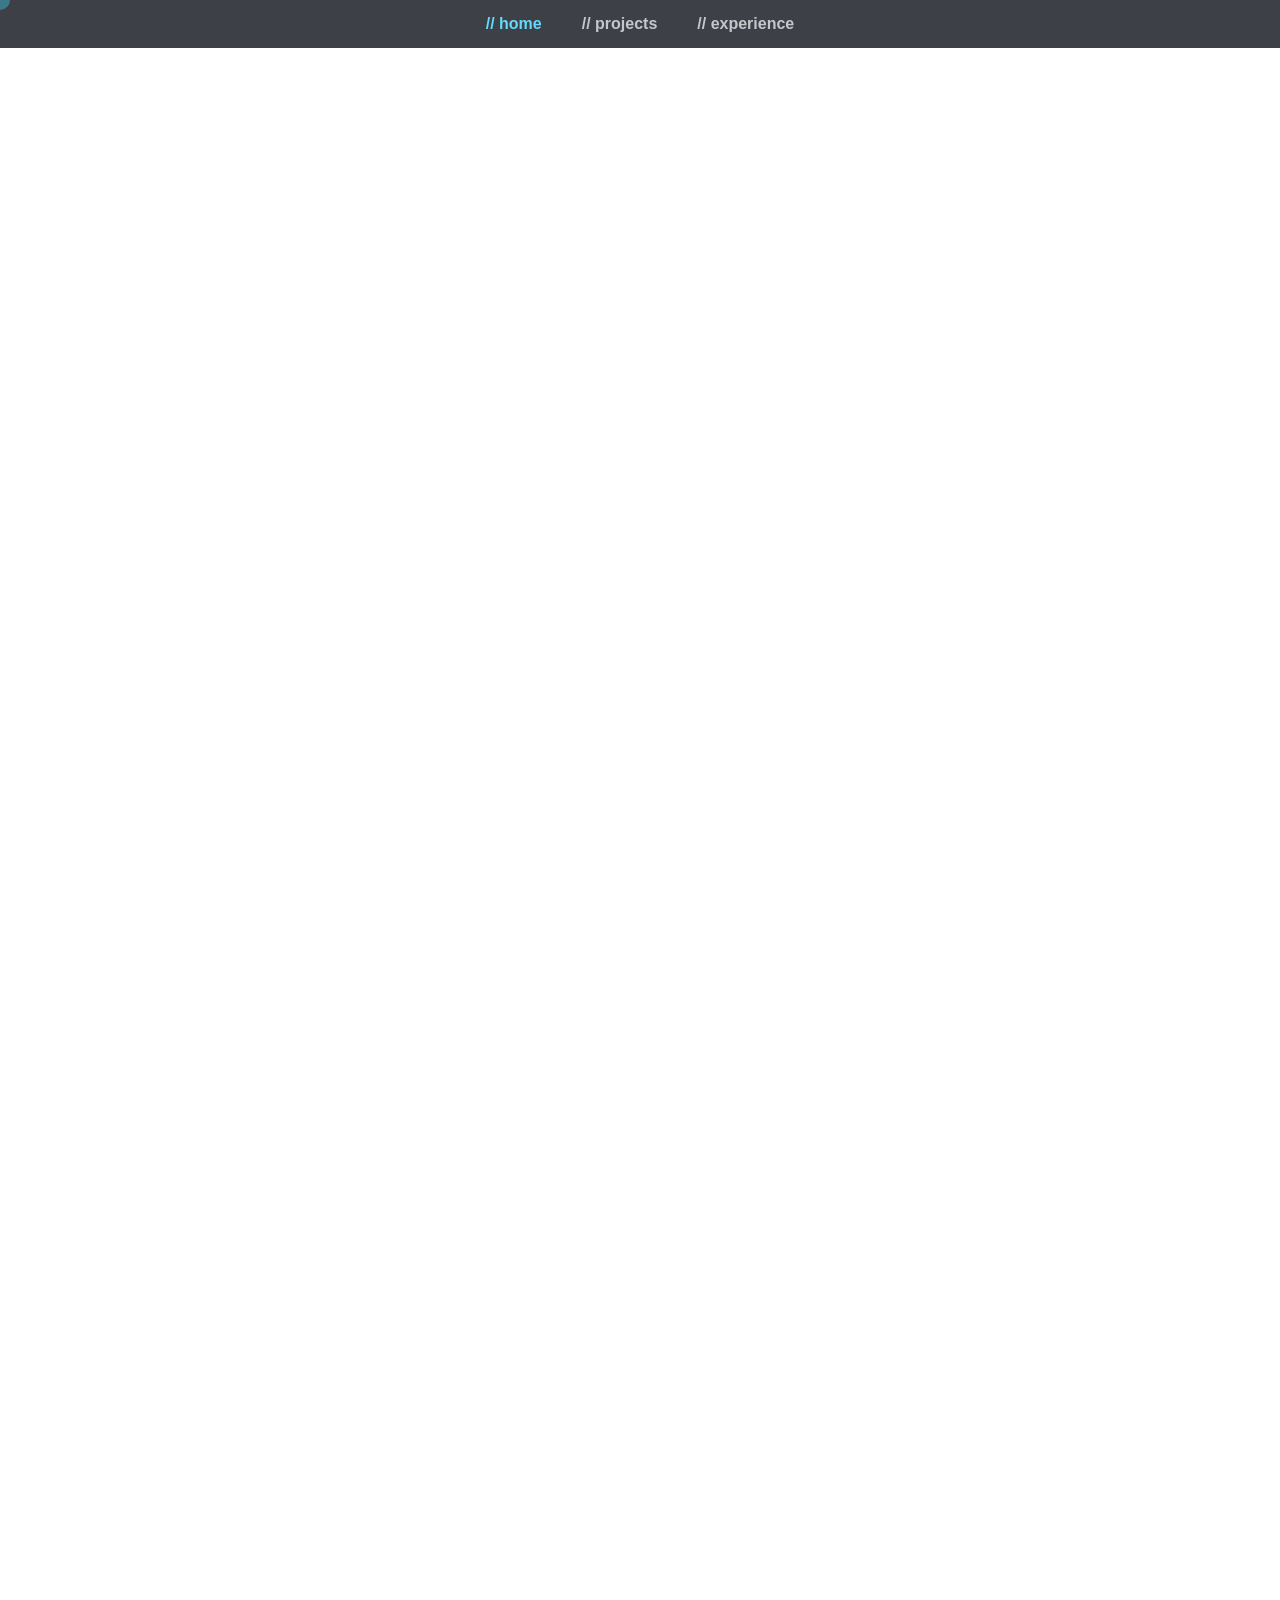
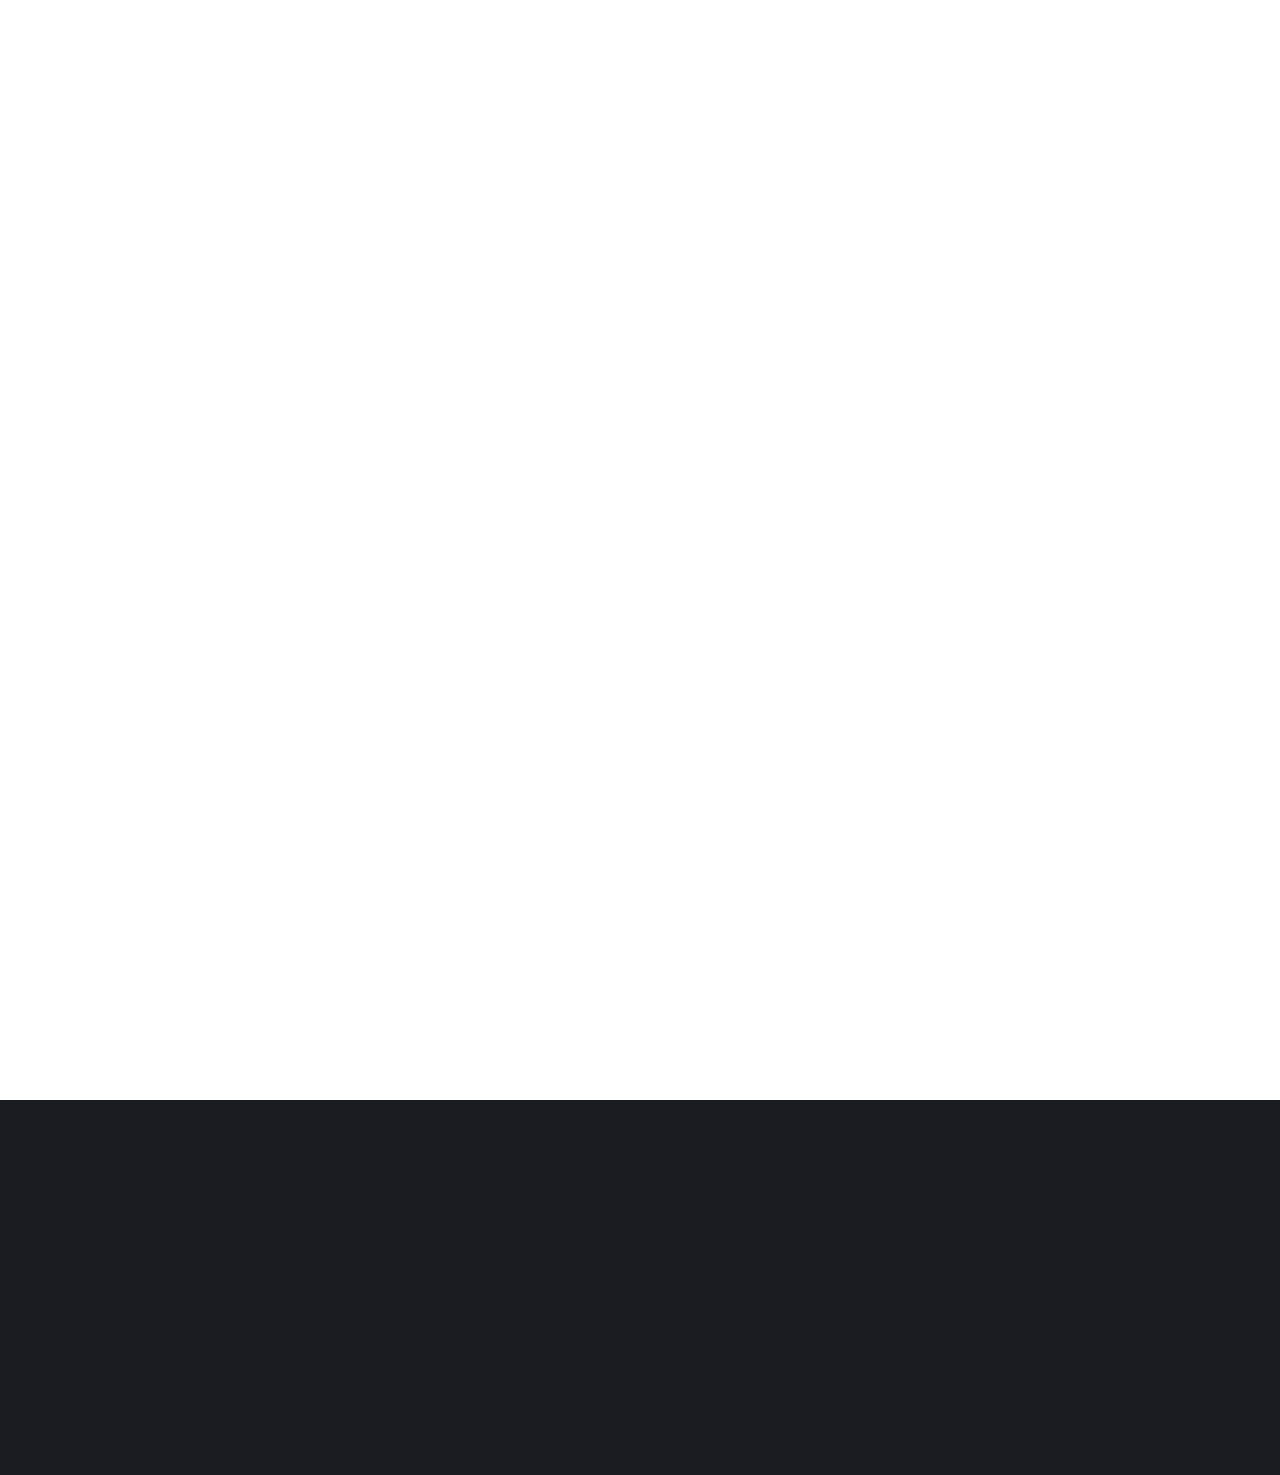
==== index.html @ c9e0d5f9 "portfolio" ====
<!DOCTYPE html>
<html lang="fi">
<head>
    <meta charset="UTF-8">
    <meta name="viewport" content="width=device-width, initial-scale=1.0">
    <title>Portfolio | Taika Turunen</title>
    <link rel="stylesheet" href="style.css">
</head>
<header>
    <nav class="navbar">
    <ul>
        <li><a href="#home" class="nav-link active">// home</a></li>
        <li><a href="#projects" class="nav-link">// projects</a></li>
        <li><a href="#experience" class="nav-link">// experience</a></li>
    </ul>
</nav>
</header>
<body>
    <div class="cursor-follower"></div>

    <section id="home" class="full-page fade-in-section">
        <div class="content">
            <img src="profiilikuva.jpg" alt="Minä" class="profile-pic fade-in-section">
            
            <h1 class="fade-in-section ml11">
                <span class="text-wrapper">
                    <span class="letters">Taika Turunen</span>
            </h1>
            <p class="fade-in-section">Junior software developer, cybersecurity enthusiastic.</p>
        </div>

        <a href="#projects" class="scroll-down-container" aria-label="Skrollaa alas projekteihin">
            <div class="mouse-icon">
                <div class="wheel"></div>
            </div>
            <div class="arrow-capsule">
                <span class="arrow-line"></span>
                <span class="arrow-line"></span>
            </div>
        </a>
    </section>

    <section id="projects" class="full-page fade-in-section">
        <h2>My projects</h2>
        <div class="project-grid fade-in-section">
            <div class="project-card">
                <h3>Projekti 1</h3>
                <p>Node.js sovellus...</p>
            </div>
            <div class="project-card">
                <h3>Projekti 2</h3>
                <p>React-verkkosivu...</p>
            </div>
            <div class="project-card">
                <h3>Projekti 1</h3>
                <p>Node.js sovellus...</p>
            </div>
            <div class="project-card">
                <h3>Projekti 1</h3>
                <p>Node.js sovellus...</p>
            </div>
        </div>
    </section>

    <section id="experience" class="full-page fade-in-section">
        <h2>Experience</h2>
        <p>Tähän voit kirjoittaa tarkemmin osaamisestasi ja historiastasi.</p>
    </section>
<script src="https://cdnjs.cloudflare.com/ajax/libs/animejs/3.2.1/anime.min.js"></script>
<script src="script.js"></script>

<footer class="main-footer">
    <div class="footer-content fade-in-section">
        <h3>Contact me</h3>
        <p>Etsitkö tekijää projektillesi? Laita viestiä!</p>
        
        <div class="social-links">
            <a href="mailto:taika.turunen@example.com" class="footer-link">Sähköposti</a>
            <a href="https://github.com/" target="_blank" class="footer-link">GitHub</a>
            <a href="https://linkedin.com/" target="_blank" class="footer-link">LinkedIn</a>
        </div>

        <div class="footer-bottom">
            <p>&copy; 2026 Taika Turunen | Rakennettu Node.js:llä & Anime.js:llä</p>
        </div>
    </div>
</footer>
</body>
</html>
---- style.css ----
* {
    box-sizing: border-box;
}

/* Perusasetukset */
body, html {
    margin: 0;
    padding: 0;
    font-family: 'Segoe UI', sans-serif;
    scroll-behavior: smooth; /* Tekee skrollauksesta pehmeän */
    scroll-padding-top: 70px;
    width: 100%;
    overflow-x: hidden;
}

/* Navigointipalkki */
.navbar {
    position: fixed;
    top: 0;
    width: 100%;
    background: rgba(40, 44, 52, 0.9); /* Hieman läpinäkyvä */
    z-index: 1000;
    padding: 15px 0;
}

.navbar ul {
    display: flex;
    justify-content: center;
    list-style: none;
    margin: 0;
    padding: 0;
}

.nav-link {
    color: white;
    text-decoration: none;
    margin: 0 20px;
    font-weight: bold;
    transition: color 0.3s ease;
    opacity: 0.7;
}

.nav-link:hover, .nav-link.active {
    color: #61dafb; /* Korostusväri */
    opacity: 1;
}


/*Otsikon letter slpit*/
.ml11 {
    font-weight: 700;
    font-size: 3.5em;
    text-transform: uppercase;
    letter-spacing: 0.1em;
  }
  
  .ml11 .letter {
    display: inline-block;
    line-height: 1em;
    opacity: 0; /*Aluksi piilossa, Anime.js hoitaa loput*/
  }
  .text-wrapper {
    position: relative;
    display: inline-block;
    padding-top: 0.1em;
    padding-right: 0.05em;
    padding-bottom: 0.15em;
    overflow: hidden; /* Kirjaimet liukuvat "sisään" rajan takaa */
  }


/* Snap-ominaisuus: Lukitsee skrollauksen osioihin */
body {
    scroll-snap-type: y mandatory;
    overflow-y: scroll;
}

.full-page {
    height: 100vh; /* Koko näytön korkeus */
    display: flex;
    flex-direction: column;
    justify-content: center;
    align-items: center;
    text-align: center;
    scroll-snap-align: start; /* Mihin kohtaan sivu "pysähtyy" */

    position: relative;
    margin: 0;
    
}

/* Osioiden erottaminen väreillä */
#home { background-color: #282c34; color: white; }
#projects { background-color: #f4f4f4; color: #333; }
#about { background-color: #ffffff; color: #333; }

/* Profiilikuva */
.profile-pic {
    width: 150px;
    height: 150px;
    border-radius: 50%;
    object-fit: cover;
    margin-bottom: 20px;
    border: 3px solid #61dafb;
}

/* Projektikortit */
.project-grid {
    display: grid;
    grid-template-columns: repeat(auto-fit, minmax(250px, 1fr));
    gap: 20px;
    width: 80%;
}

.project-card {
    background: white;
    padding: 20px;
    border-radius: 10px;
    box-shadow: 0 4px 6px rgba(0,0,0,0.1);
}

/* Fade In Efekti*/
/* Alunperin näkymätön ja hieman alempana */
.fade-in-section {
    opacity: 0;
    transform: translateY(30px);
    transition: opacity 0.8s ease-out, transform 0.8s ease-out;
    visibility: hidden;
}

/* Luokka, jonka JS lisää, kun osio on näkyvissä */
.fade-in-section.is-visible {
    opacity: 1;
    transform: translateY(0);
    visibility: visible;
}



/*SKROLLAA ALASPÄIN*/
/* --- Skrollausindikaattorin säiliö --- */
.scroll-down-container {
    position: absolute;
    bottom: 90px; /* Etäisyys pohjasta */
    left: 50%;
    transform: translateX(-50%);
    display: flex;
    flex-direction: column;
    align-items: center;
    text-decoration: none;
    opacity: 0.8;
    transition: opacity 0.3s ease;
    z-index: 10;
}

.scroll-down-container:hover {
    opacity: 1;
}

/* --- Hiiri-ikoni --- */
.mouse-icon {
    width: 26px;
    height: 44px;
    border: 2px solid white;
    border-radius: 15px;
    position: relative;
    margin-bottom: 8px;
}

/* Hiiren rulla (pallo) */
.wheel {
    width: 5px;
    height: 6px;
    background-color: white;
    border-radius: 50%;
    position: absolute;
    top: 8px;
    left: 50%;
    transform: translateX(-50%);
    /* Rullan animaatio */
    animation: scrollWheel 1.6s infinite ease-out;
}

/* --- Nuolen kärki --- */
.arrow-capsule {
    display: flex;
    flex-direction: column;
    align-items: center;
    /* Nuolen nykimis-animaatio */
    animation: arrowNudge 1.6s infinite ease-in-out;
    height: 13px;
    margin-top: 6px;
}

.arrow-line {
    display: block;
    width: 14px;
    height: 2px;
    background-color: white;
    /* Luodaan nuolen kärki kääntämällä viivoja */
    margin-top: -3px; /* Tuodaan viivat lähemmäs toisiaan */
    position: absolute;
}

.arrow-line:first-child {
    transform: rotate(45deg);
    right: -3px;
}

.arrow-line:last-child {
    transform: rotate(-45deg);
    
    left: -3px;
}


/* --- ANIMAATIOT (Keyframes) --- */

/* Hiiren rulla liikkuu alas ja häviää */
@keyframes scrollWheel {
    0% {
        top: 8px;
        opacity: 1;
    }
    70% {
        top: 22px;
        opacity: 0;
    }
    100% {
        top: 8px;
        opacity: 0;
    }
}

/* Nuolen kärki nykii alas ja ylös */
@keyframes arrowNudge {
    0%, 100% {
        transform: translateY(0) scale(1);
        opacity: 0.5;
    }
    50% {
        transform: translateY(8px) scale(1.1); /* Nyitään alaspäin */
        opacity: 1;
    }
}


/* 1. Piilotetaan oletuskursori kaikkialta */
html, body, a, button {
    cursor: none !important;
}

/* 2. Luodaan pallo */
.cursor-follower {
    width: 20px;
    height: 20px;
    background-color: rgba(97, 218, 251, 0.5); /* Läpikuultava sininen */
    border-radius: 50%;
    position: fixed; /* Pysyy näytöllä skrollatessa */
    pointer-events: none; /* Hiiri "menee läpi", ei häiritse klikkausta */
    z-index: 9999; /* Kaiken muun päällä */
    
    /* Asetetaan pallo keskelle kursorin kärkeä */
    transform: translate(-50%, -50%);
    
    /* Lisätään hieno väriefekti taustan mukaan (valinnainen, mutta suositeltu) */
    mix-blend-mode: difference; 
    
    /* Pehmeä siirtymä koon muutokselle (hovereita varten) */
    transition: transform 0.1s ease-out, width 0.2s ease, height 0.2s ease, background-color 0.2s ease;
}

/* 3. Tyyli, kun hiiri on linkin päällä (JS lisää tämän luokan) */
.cursor-follower.cursor-hover {
    width: 50px;
    height: 50px;
    background-color: rgba(97, 218, 251, 0.2); /* Vielä läpikuultavampi */
    border: 2px solid #61dafb;
}

.main-footer {
    background-color: #1a1c22; /* Hieman tummempi kuin etusivu */
    color: white;
    padding: 60px 20px 30px 20px;
    text-align: center;
    scroll-snap-align: end; /* Lukittuu näytön alareunaan */
    width: 100%;
}

.footer-content h3 {
    font-size: 2rem;
    margin-bottom: 10px;
    color: #61dafb; /* Portfolion korostusväri */
}

.footer-content p {
    opacity: 0.8;
    margin-bottom: 30px;
}

/* Sosiaalisen median linkit */
.social-links {
    display: flex;
    justify-content: center;
    gap: 30px;
    margin-bottom: 40px;
}

.footer-link {
    color: white;
    text-decoration: none;
    font-weight: bold;
    font-size: 1.1rem;
    position: relative;
    padding: 5px 0;
    transition: color 0.3s ease;
}

/* Hieno alleviivausanimaatio linkeille */
.footer-link::after {
    content: '';
    position: absolute;
    width: 0;
    height: 2px;
    bottom: 0;
    left: 0;
    background-color: #61dafb;
    transition: width 0.3s ease;
}

.footer-link:hover {
    color: #61dafb;
}

.footer-link:hover::after {
    width: 100%;
}

/* Alareunan copyright-teksti */
.footer-bottom {
    border-top: 1px solid rgba(255, 255, 255, 0.1);
    padding-top: 20px;
    font-size: 0.9rem;
    opacity: 0.5;
}
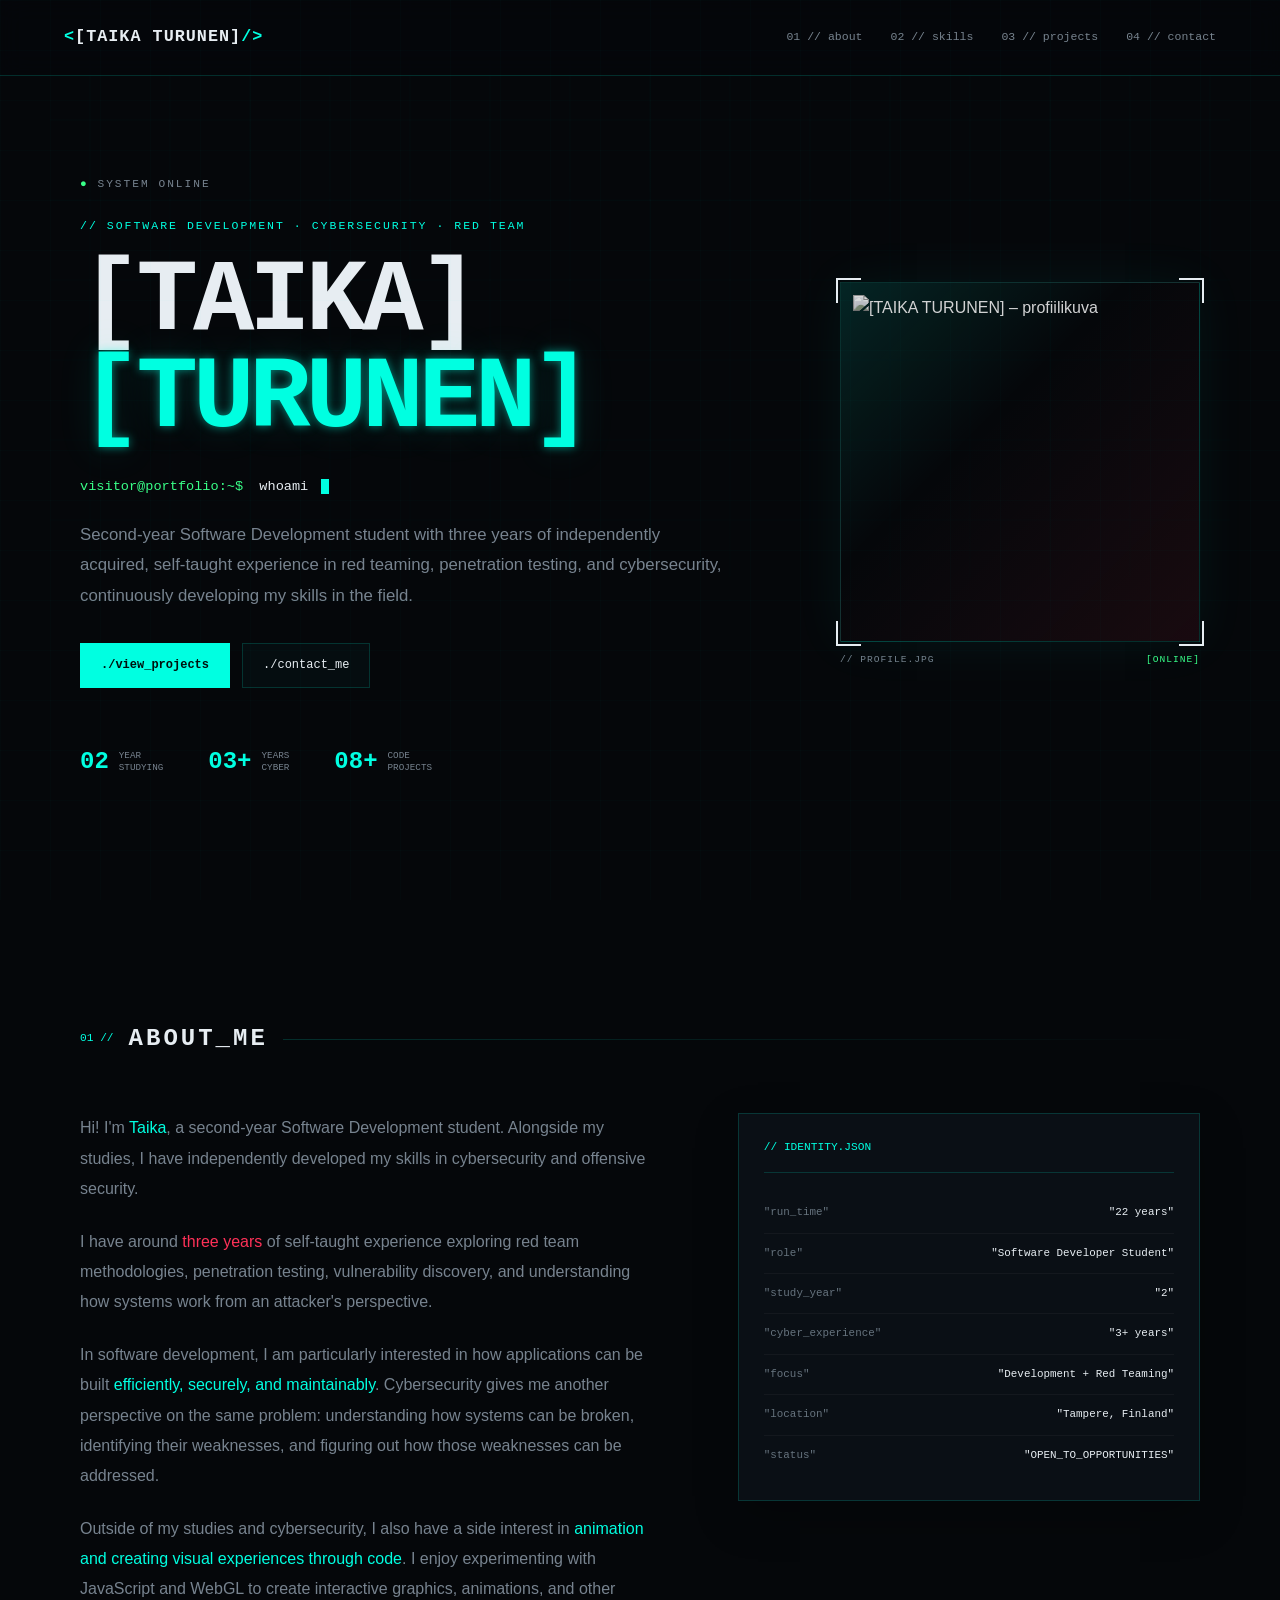
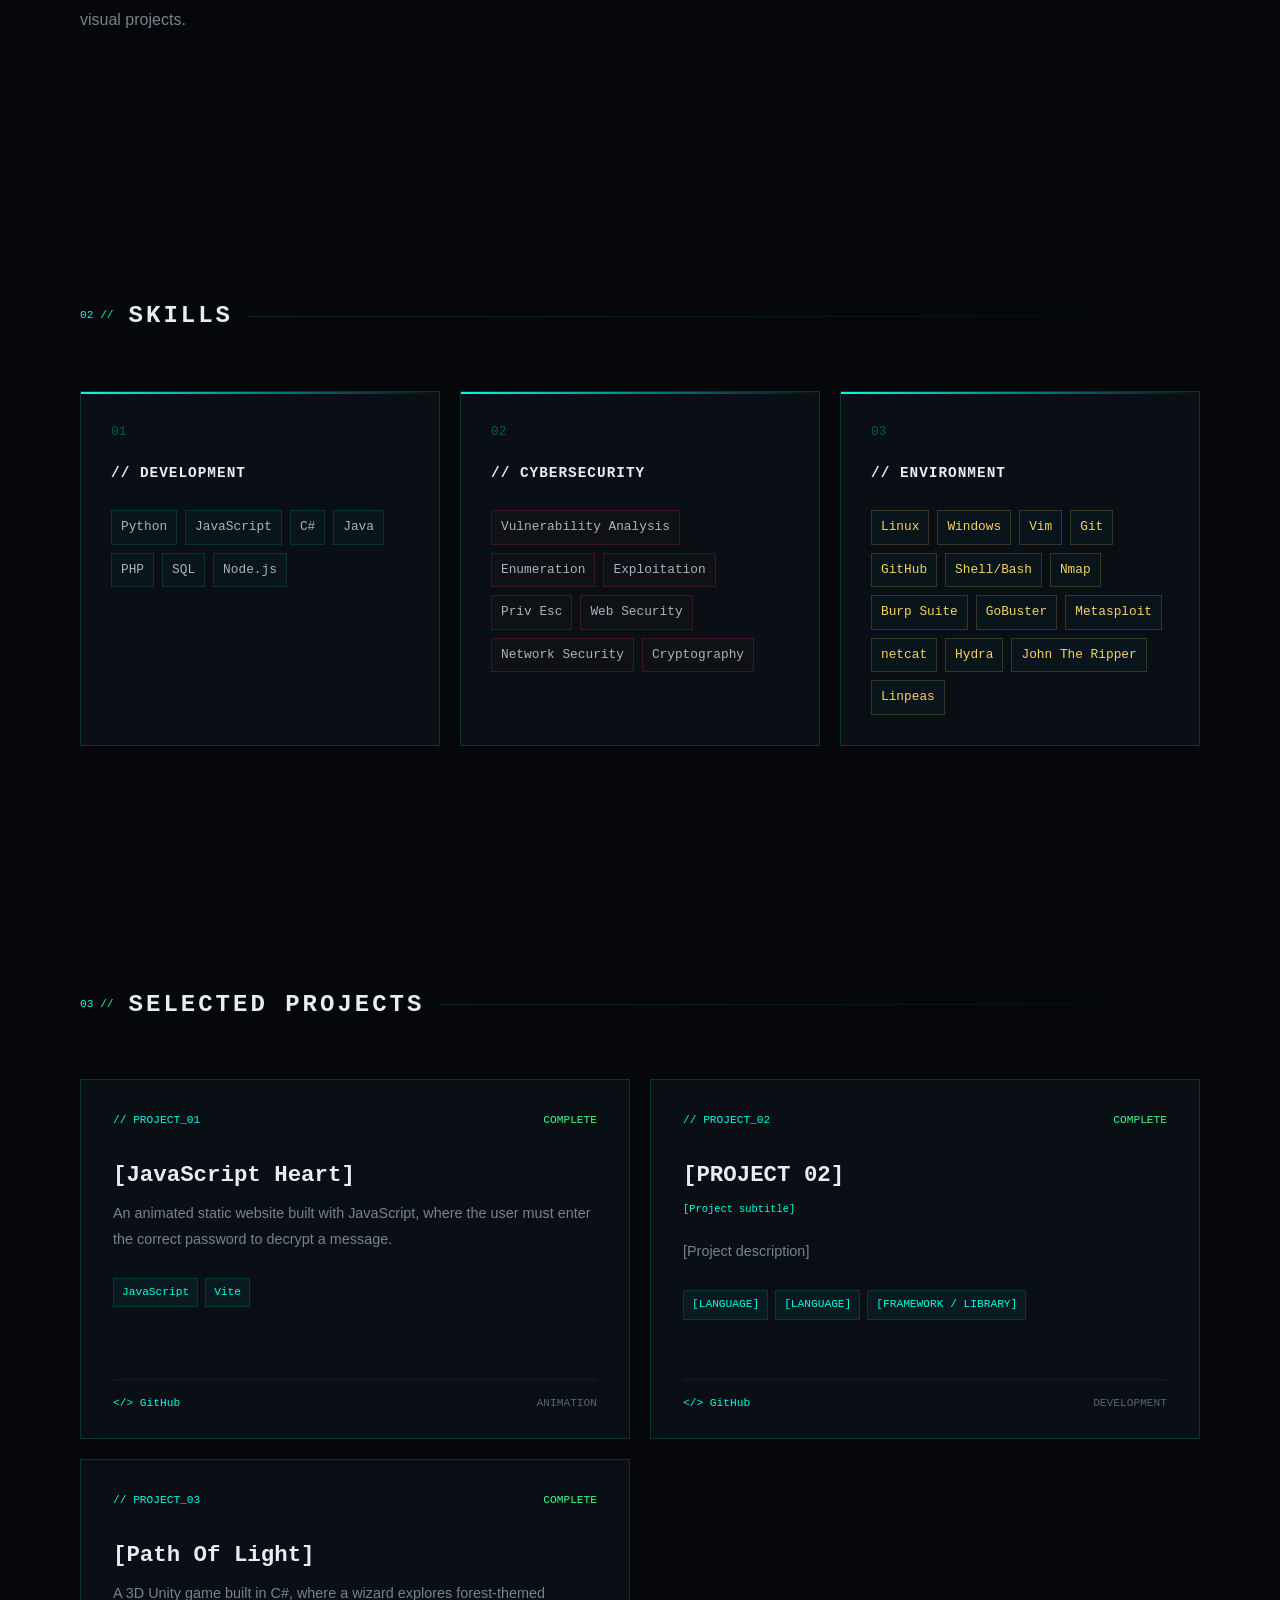
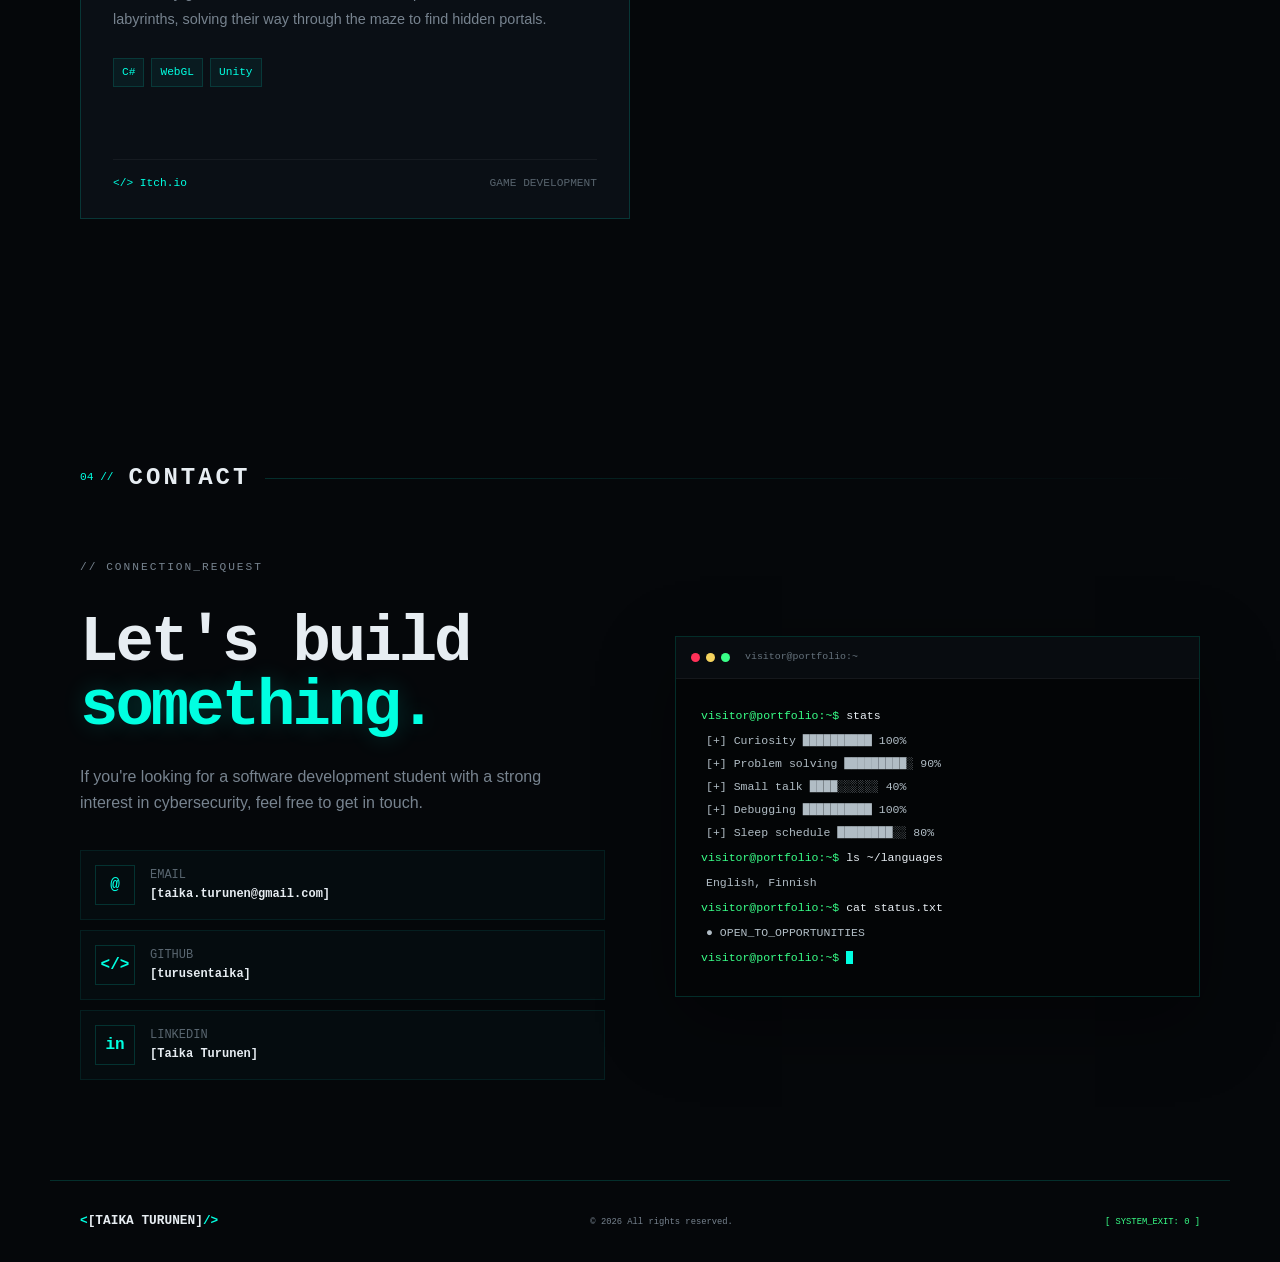
==== commit 468b7d05: "portfolio melkein valmis" ====
--- a/index.html
+++ b/index.html
@@ -3,87 +3,581 @@
 <head>
     <meta charset="UTF-8">
     <meta name="viewport" content="width=device-width, initial-scale=1.0">
-    <title>Portfolio | Taika Turunen</title>
+
+    <meta name="description" content="[NIMI] – ohjelmistokehityksen opiskelija ja kyberturvallisuudesta kiinnostunut kehittäjä.">
+    <meta name="author" content="[NIMI]">
+
+    <title>TAIKA TURUNEN // Portfolio</title>
+
     <link rel="stylesheet" href="style.css">
+    <link rel="icon" type="image/png" href="/favicon-96x96.png" sizes="96x96" />
+    <link rel="icon" type="image/svg+xml" href="/favicon.svg" />
+    <link rel="shortcut icon" href="/favicon.ico" />
+    <link rel="apple-touch-icon" sizes="180x180" href="/apple-touch-icon.png" />
+    <link rel="manifest" href="/site.webmanifest" />
 </head>
-<header>
-    <nav class="navbar">
-    <ul>
-        <li><a href="#home" class="nav-link active">// home</a></li>
-        <li><a href="#projects" class="nav-link">// projects</a></li>
-        <li><a href="#experience" class="nav-link">// experience</a></li>
-    </ul>
-</nav>
-</header>
+
 <body>
-    <div class="cursor-follower"></div>
-
-    <section id="home" class="full-page fade-in-section">
-        <div class="content">
-            <img src="profiilikuva.jpg" alt="Minä" class="profile-pic fade-in-section">
-            
-            <h1 class="fade-in-section ml11">
-                <span class="text-wrapper">
-                    <span class="letters">Taika Turunen</span>
-            </h1>
-            <p class="fade-in-section">Junior software developer, cybersecurity enthusiastic.</p>
+
+    <!-- =========================
+         NAVIGATION
+    ========================== -->
+    <header class="navbar">
+        <a href="#home" class="logo">
+            <span class="accent">&lt;</span>[TAIKA TURUNEN]<span class="accent">/&gt;</span>
+        </a>
+
+        <nav>
+            <a href="#about">01 // about</a>
+            <a href="#skills">02 // skills</a>
+            <a href="#projects">03 // projects</a>
+            <a href="#contact">04 // contact</a>
+        </nav>
+    </header>
+
+
+    <main>
+
+        <!-- =========================
+             HERO
+        ========================== -->
+        <section id="home" class="hero">
+
+            <div class="hero-grid"></div>
+
+            <div class="hero-content">
+
+                <div class="terminal-label">
+                    <span class="green">●</span>
+                    SYSTEM ONLINE
+                </div>
+
+                <p class="hero-kicker">
+                    // SOFTWARE DEVELOPMENT · CYBERSECURITY · RED TEAM
+                </p>
+
+                <h1>
+                    [TAIKA]
+                    <span>[TURUNEN]</span>
+                </h1>
+
+                <div class="terminal-line">
+                    <span class="prompt">visitor@portfolio:~$</span>
+                    <span class="command">whoami</span>
+                    <span class="cursor"></span>
+                </div>
+
+                <p class="hero-description">
+                    Second-year Software Development student with three years of independently acquired, 
+                    self-taught experience in red teaming, penetration testing, and cybersecurity, 
+                    continuously developing my skills in the field.
+                </p>
+
+                <div class="hero-buttons">
+                    <a href="#projects" class="btn primary">
+                        ./view_projects
+                    </a>
+
+                    <a href="#contact" class="btn">
+                        ./contact_me
+                    </a>
+                </div>
+
+                <div class="hero-stats">
+                    <div class="stat">
+                        <strong>02</strong>
+                        <span>YEAR<br>STUDYING</span>
+                    </div>
+
+                    <div class="stat">
+                        <strong>03+</strong>
+                        <span>YEARS<br>CYBER</span>
+                    </div>
+
+                    <div class="stat">
+                        <strong>08+</strong>
+                        <span>CODE<br>PROJECTS</span>
+                    </div>
+                </div>
+
+            </div>
+
+            <!-- Profile image -->
+            <div class="hero-image-wrapper">
+                <div class="image-frame">
+                    <div class="image-corner top-left"></div>
+                    <div class="image-corner top-right"></div>
+                    <div class="image-corner bottom-left"></div>
+                    <div class="image-corner bottom-right"></div>
+
+                    <!-- Vaihda assets/profile.jpg omaan kuvaasi -->
+                    <img
+                        src="assets/profile.jpg"
+                        alt="[TAIKA TURUNEN] – profiilikuva"
+                        class="profile-image"
+                    >
+                </div>
+
+                <div class="image-label">
+                    <span>// PROFILE.JPG</span>
+                    <span class="green">[ONLINE]</span>
+                </div>
+            </div>
+
+        </section>
+
+
+        <!-- =========================
+             ABOUT
+        ========================== -->
+        <section id="about" class="section">
+
+            <div class="section-heading">
+                <span>01 //</span>
+                <h2>ABOUT_ME</h2>
+                <div class="line"></div>
+            </div>
+
+            <div class="about-grid">
+
+                <div class="about-text">
+
+                    <p>
+                        Hi! I'm <span class="cyan">Taika</span>,
+                        a second-year Software Development student.
+                        Alongside my studies, I have independently developed
+                        my skills in cybersecurity and offensive security.
+                    </p>
+                    
+                    <p>
+                        I have around <span class="red">three years</span> of
+                        self-taught experience exploring red team methodologies,
+                        penetration testing, vulnerability discovery, and
+                        understanding how systems work from an attacker's perspective.
+                    </p>
+                    
+                    <p>
+                        In software development, I am particularly interested in
+                        how applications can be built
+                        <span class="cyan">efficiently, securely,
+                        and maintainably</span>.
+                        Cybersecurity gives me another perspective on the same
+                        problem: understanding how systems can be broken,
+                        identifying their weaknesses, and figuring out
+                        how those weaknesses can be addressed.
+                    </p>
+
+                    <p>
+                        Outside of my studies and cybersecurity, I also have a
+                        side interest in <span class="cyan">animation and
+                        creating visual experiences through code</span>.
+                        I enjoy experimenting with JavaScript and WebGL to create
+                        interactive graphics, animations, and other visual projects.
+                    </p>
+                    
+
+                </div>
+
+
+                <div class="identity-card">
+
+                    <div class="card-header">
+                        // IDENTITY.JSON
+                    </div>
+
+                    <div class="info-row">
+                        <span class="key">"run_time"</span>
+                        <span class="value">"22 years"</span>
+                    </div>
+
+                    <div class="info-row">
+                        <span class="key">"role"</span>
+                        <span class="value">"Software Developer Student"</span>
+                    </div>
+
+                    <div class="info-row">
+                        <span class="key">"study_year"</span>
+                        <span class="value">"2"</span>
+                    </div>
+
+                    <div class="info-row">
+                        <span class="key">"cyber_experience"</span>
+                        <span class="value">"3+ years"</span>
+                    </div>
+
+                    <div class="info-row">
+                        <span class="key">"focus"</span>
+                        <span class="value">"Development + Red Teaming"</span>
+                    </div>
+
+                    <div class="info-row">
+                        <span class="key">"location"</span>
+                        <span class="value">"Tampere, Finland"</span>
+                    </div>
+
+                    <div class="info-row">
+                        <span class="key">"status"</span>
+                        <span class="value green">"OPEN_TO_OPPORTUNITIES"</span>
+                    </div>
+
+                </div>
+
+            </div>
+
+        </section>
+
+
+        <!-- =========================
+             SKILLS
+        ========================== -->
+        <section id="skills" class="section">
+
+            <div class="section-heading">
+                <span>02 //</span>
+                <h2>SKILLS</h2>
+                <div class="line"></div>
+            </div>
+
+            <div class="skills-grid">
+
+                <div class="skill-card">
+                    <div class="skill-number">01</div>
+                    <h3>// DEVELOPMENT</h3>
+
+                    <div class="tags">
+                        <span>Python</span>
+                        <span>JavaScript</span>
+                        <span>C#</span>
+                        <span>Java</span>
+                        <span>PHP</span>
+                        <span>SQL</span>
+                        <span>Node.js</span>
+                    </div>
+                </div>
+
+
+                <div class="skill-card">
+                    <div class="skill-number">02</div>
+                    <h3>// CYBERSECURITY</h3>
+
+                    <div class="tags red-tags">
+                        <span>Vulnerability Analysis</span>
+                        <span>Enumeration</span>
+                        <span>Exploitation</span>
+                        <span>Priv Esc</span>
+                        <span>Web Security</span>
+                        <span>Network Security</span>
+                        <span>Cryptography</span>
+                    </div>
+                </div>
+
+
+                <div class="skill-card">
+                    <div class="skill-number">03</div>
+                    <h3>// ENVIRONMENT</h3>
+
+                    <div class="tags yellow-tags">
+                        <span>Linux</span>
+                        <span>Windows</span>
+                        <span>Vim</span>
+                        <span>Git</span>
+                        <span>GitHub</span>
+                        <span>Shell/Bash</span>
+                        <span>Nmap</span>
+                        <span>Burp Suite</span>
+                        <span>GoBuster</span>
+                        <span>Metasploit</span>
+                        <span>netcat</span>
+                        <span>Hydra</span>
+                        <span>John The Ripper</span>
+                        <span>Linpeas</span>
+                    </div>
+                </div>
+
+            </div>
+
+        </section>
+
+
+        <!-- =========================
+             PROJECTS
+        ========================== -->
+        <section id="projects" class="section">
+
+            <div class="section-heading">
+                <span>03 //</span>
+                <h2>SELECTED PROJECTS</h2>
+                <div class="line"></div>
+            </div>
+
+            <div class="projects-grid">
+
+                <!-- PROJECT 01 -->
+                <article class="project-card">
+
+                    <div class="project-top">
+                        <span class="project-id">// PROJECT_01</span>
+                        <span class="project-status">COMPLETE</span>
+                    </div>
+
+                    <h3>[JavaScript Heart]</h3>
+
+                    <p class="project-description">
+                        An animated static website built with JavaScript, 
+                        where the user must enter the correct password to decrypt a message.
+                    </p>
+
+                    <div class="project-tech">
+                        <span>JavaScript</span>
+                        <span>Vite</span>
+                    </div>
+
+                    <div class="project-footer">
+                        <a href="https://turusentaika.github.io/Heart/" target="_blank" rel="noopener">
+                            &lt;/&gt; GitHub
+                        </a>
+
+                        <span class="project-type">
+                            ANIMATION
+                        </span>
+                    </div>
+
+                </article>
+
+
+                <!-- PROJECT 02 -->
+                <article class="project-card">
+
+                    <div class="project-top">
+                        <span class="project-id">// PROJECT_02</span>
+                        <span class="project-status">COMPLETE</span>
+                    </div>
+
+                    <h3>[PROJECT 02]</h3>
+
+                    <p class="project-subtitle">
+                        [Project subtitle]
+                    </p>
+
+                    <p class="project-description">
+                        [Project description]
+                    </p>
+
+                    <div class="project-tech">
+                        <span>[LANGUAGE]</span>
+                        <span>[LANGUAGE]</span>
+                        <span>[FRAMEWORK / LIBRARY]</span>
+                    </div>
+
+                    <div class="project-footer">
+                        <a href="#" target="_blank" rel="noopener">
+                            &lt;/&gt; GitHub
+                        </a>
+
+                        <span class="project-type">
+                            DEVELOPMENT
+                        </span>
+                    </div>
+
+                </article>
+
+
+                <!-- PROJECT 03 -->
+                <article class="project-card">
+
+                    <div class="project-top">
+                        <span class="project-id">// PROJECT_03</span>
+                        <span class="project-status">COMPLETE</span>
+                    </div>
+
+                    <h3>[Path Of Light]</h3>
+
+                    <p class="project-description">
+                        A 3D Unity game built in C#, where a wizard explores forest-themed 
+                        labyrinths, solving their way through the maze to find hidden portals.
+                    </p>
+
+                    <div class="project-tech">
+                        <span>C#</span>
+                        <span>WebGL</span>
+                        <span>Unity</span>
+                    </div>
+
+                    <div class="project-footer">
+                        <a href="https://turusentaika.itch.io/path-of-light" target="_blank" rel="noopener">
+                            &lt;/&gt; Itch.io
+                        </a>
+
+                        <span class="project-type">
+                            GAME DEVELOPMENT
+                        </span>
+                    </div>
+
+                </article>
+
+            </div>
+
+        </section>
+
+
+        <!-- =========================
+             CONTACT
+        ========================== -->
+        <section id="contact" class="section contact-section">
+
+            <div class="section-heading">
+                <span>04 //</span>
+                <h2>CONTACT</h2>
+                <div class="line"></div>
+            </div>
+
+
+            <div class="contact-grid">
+
+                <div class="contact-copy">
+
+                    <span class="terminal-label">
+                        // CONNECTION_REQUEST
+                    </span>
+
+                    <h2>
+                        Let's build<br>
+                        <span>something.</span>
+                    </h2>
+
+                    <p>
+                        If you're looking for a software development student with a 
+                        strong interest in cybersecurity, feel free to get in touch.
+                    </p>
+
+                    <div class="contact-links">
+
+                        <a href="mailto:taika.turunen@gmail.com">
+                            <span class="contact-icon">@</span>
+                            <div>
+                                <small>EMAIL</small>
+                                <strong>[taika.turunen@gmail.com]</strong>
+                            </div>
+                        </a>
+
+                        <a href="https://github.com/turusentaika" target="_blank" rel="noopener">
+                            <span class="contact-icon">&lt;/&gt;</span>
+                            <div>
+                                <small>GITHUB</small>
+                                <strong>[turusentaika]</strong>
+                            </div>
+                        </a>
+
+                        <a href="https://www.linkedin.com/in/taika-turunen/" target="_blank" rel="noopener">
+                            <span class="contact-icon">in</span>
+                            <div>
+                                <small>LINKEDIN</small>
+                                <strong>[Taika Turunen]</strong>
+                            </div>
+                        </a>
+
+                    </div>
+
+                </div>
+
+
+                <!-- Terminal -->
+                <div class="terminal">
+
+                    <div class="terminal-header">
+                        <div class="terminal-dots">
+                            <span class="dot red"></span>
+                            <span class="dot yellow"></span>
+                            <span class="dot green"></span>
+                        </div>
+
+                        <span>visitor@portfolio:~</span>
+                    </div>
+
+                    <div class="terminal-body">
+
+                        <p>
+                            <span class="terminal-prompt">
+                                visitor@portfolio:~$
+                            </span>
+                            stats
+                        </p>
+
+                        <p class="output">
+                            [+] Curiosity       ██████████ 100%
+                            <br>
+
+                            [+] Problem solving █████████░  90%
+                            <br>
+
+                            [+] Small talk      ████░░░░░░  40%
+                            <br>
+
+                            [+] Debugging       ██████████ 100%
+                            <br>
+
+                            [+] Sleep schedule  ████████░░  80%
+ 
+                        </p>
+
+                        <p>
+                            <span class="terminal-prompt">
+                                visitor@portfolio:~$
+                            </span>
+                            ls ~/languages
+                        </p>
+
+                        <p class="output">
+                            English, Finnish
+                        </p>
+
+                        <p>
+                            <span class="terminal-prompt">
+                                visitor@portfolio:~$
+                            </span>
+                            cat status.txt
+                        </p>
+
+                        <p class="output green">
+                            ● OPEN_TO_OPPORTUNITIES
+                        </p>
+
+                        <p>
+                            <span class="terminal-prompt">
+                                visitor@portfolio:~$
+                            </span>
+                            <span class="terminal-cursor"></span>
+                        </p>
+
+                    </div>
+
+                </div>
+
+            </div>
+
+        </section>
+
+    </main>
+
+
+    <!-- =========================
+         FOOTER
+    ========================== -->
+    <footer>
+
+        <div class="footer-logo">
+            <span class="accent">&lt;</span>[TAIKA TURUNEN]<span class="accent">/&gt;</span>
         </div>
 
-        <a href="#projects" class="scroll-down-container" aria-label="Skrollaa alas projekteihin">
-            <div class="mouse-icon">
-                <div class="wheel"></div>
-            </div>
-            <div class="arrow-capsule">
-                <span class="arrow-line"></span>
-                <span class="arrow-line"></span>
-            </div>
-        </a>
-    </section>
-
-    <section id="projects" class="full-page fade-in-section">
-        <h2>My projects</h2>
-        <div class="project-grid fade-in-section">
-            <div class="project-card">
-                <h3>Projekti 1</h3>
-                <p>Node.js sovellus...</p>
-            </div>
-            <div class="project-card">
-                <h3>Projekti 2</h3>
-                <p>React-verkkosivu...</p>
-            </div>
-            <div class="project-card">
-                <h3>Projekti 1</h3>
-                <p>Node.js sovellus...</p>
-            </div>
-            <div class="project-card">
-                <h3>Projekti 1</h3>
-                <p>Node.js sovellus...</p>
-            </div>
-        </div>
-    </section>
-
-    <section id="experience" class="full-page fade-in-section">
-        <h2>Experience</h2>
-        <p>Tähän voit kirjoittaa tarkemmin osaamisestasi ja historiastasi.</p>
-    </section>
-<script src="https://cdnjs.cloudflare.com/ajax/libs/animejs/3.2.1/anime.min.js"></script>
-<script src="script.js"></script>
-
-<footer class="main-footer">
-    <div class="footer-content fade-in-section">
-        <h3>Contact me</h3>
-        <p>Etsitkö tekijää projektillesi? Laita viestiä!</p>
-        
-        <div class="social-links">
-            <a href="mailto:taika.turunen@example.com" class="footer-link">Sähköposti</a>
-            <a href="https://github.com/" target="_blank" class="footer-link">GitHub</a>
-            <a href="https://linkedin.com/" target="_blank" class="footer-link">LinkedIn</a>
-        </div>
-
-        <div class="footer-bottom">
-            <p>&copy; 2026 Taika Turunen | Rakennettu Node.js:llä & Anime.js:llä</p>
-        </div>
-    </div>
-</footer>
+        <p class="copyright">
+            © 2026 All rights reserved.
+        </p>
+
+        <span class="footer-status">
+            [ SYSTEM_EXIT: 0 ]
+        </span>
+
+    </footer>
+
 </body>
-</html>+</html>
--- a/style.css
+++ b/style.css
@@ -1,345 +1,1260 @@
+/* ============================================================
+   [ROOT]
+============================================================ */
+
+:root {
+    --bg: #05070a;
+    --bg-light: #080c11;
+    --panel: #0a0f15;
+    --panel-hover: #0d141c;
+
+    --cyan: #00ffe1;
+    --cyan-dark: #00a994;
+    --red: #ff3158;
+    --yellow: #f4d35e;
+    --green: #39ff88;
+
+    --text: #e7edf2;
+    --muted: #77838f;
+    --border: rgba(0, 255, 225, 0.16);
+
+    --mono: "Courier New", Courier, monospace;
+    --sans: Arial, Helvetica, sans-serif;
+
+    --max-width: 1180px;
+}
+
+
+/* ============================================================
+   [RESET]
+============================================================ */
+
 * {
-    box-sizing: border-box;
-}
-
-/* Perusasetukset */
-body, html {
     margin: 0;
     padding: 0;
-    font-family: 'Segoe UI', sans-serif;
-    scroll-behavior: smooth; /* Tekee skrollauksesta pehmeän */
-    scroll-padding-top: 70px;
-    width: 100%;
+    box-sizing: border-box;
+}
+
+html {
+    scroll-behavior: smooth;
+}
+
+body {
+    background: var(--bg);
+    color: var(--text);
+    font-family: var(--sans);
+    line-height: 1.6;
     overflow-x: hidden;
 }
 
-/* Navigointipalkki */
+body::before {
+    content: "";
+    position: fixed;
+    inset: 0;
+    pointer-events: none;
+    z-index: 999;
+
+    background-image:
+        linear-gradient(
+            rgba(0, 255, 225, 0.015) 1px,
+            transparent 1px
+        ),
+        linear-gradient(
+            90deg,
+            rgba(0, 255, 225, 0.015) 1px,
+            transparent 1px
+        );
+
+    background-size: 50px 50px;
+}
+
+a {
+    color: inherit;
+    text-decoration: none;
+}
+
+::selection {
+    background: var(--cyan);
+    color: #000;
+}
+
+
+/* ============================================================
+   [UTILITY]
+============================================================ */
+
+.accent,
+.cyan {
+    color: var(--cyan);
+}
+
+.red,
+.red-tags span {
+    color: var(--red);
+}
+
+.green {
+    color: var(--green);
+}
+
+.yellow {
+    color: var(--yellow);
+}
+
+
+/* ============================================================
+   [NAVIGATION]
+============================================================ */
+
 .navbar {
     position: fixed;
     top: 0;
+    left: 0;
+
     width: 100%;
-    background: rgba(40, 44, 52, 0.9); /* Hieman läpinäkyvä */
-    z-index: 1000;
-    padding: 15px 0;
-}
-
-.navbar ul {
-    display: flex;
-    justify-content: center;
-    list-style: none;
-    margin: 0;
-    padding: 0;
-}
-
-.nav-link {
-    color: white;
-    text-decoration: none;
-    margin: 0 20px;
+    height: 76px;
+
+    padding: 0 5%;
+
+    display: flex;
+    align-items: center;
+    justify-content: space-between;
+
+    background: rgba(5, 7, 10, 0.9);
+    border-bottom: 1px solid var(--border);
+
+    backdrop-filter: blur(12px);
+
+    z-index: 100;
+}
+
+.logo {
+    font-family: var(--mono);
+    font-size: 1.05rem;
     font-weight: bold;
-    transition: color 0.3s ease;
-    opacity: 0.7;
-}
-
-.nav-link:hover, .nav-link.active {
-    color: #61dafb; /* Korostusväri */
-    opacity: 1;
-}
-
-
-/*Otsikon letter slpit*/
-.ml11 {
-    font-weight: 700;
-    font-size: 3.5em;
+    letter-spacing: 1px;
+}
+
+.navbar nav {
+    display: flex;
+    gap: 28px;
+}
+
+.navbar nav a {
+    font-family: var(--mono);
+    font-size: 0.72rem;
+    color: var(--muted);
+
+    transition:
+        color 0.2s ease,
+        text-shadow 0.2s ease;
+}
+
+.navbar nav a:hover {
+    color: var(--cyan);
+    text-shadow: 0 0 12px rgba(0, 255, 225, 0.7);
+}
+
+
+/* ============================================================
+   [HERO]
+============================================================ */
+
+.hero {
+    min-height: 100vh;
+    max-width: var(--max-width);
+
+    margin: 0 auto;
+    padding: 150px 30px 100px;
+
+    position: relative;
+
+    display: grid;
+    grid-template-columns: 1.3fr 0.7fr;
+    align-items: center;
+    gap: 60px;
+}
+
+.hero-grid {
+    position: absolute;
+    inset: 0;
+
+    opacity: 0.35;
+    pointer-events: none;
+
+    background-image:
+        linear-gradient(
+            90deg,
+            transparent 49%,
+            rgba(0, 255, 225, 0.08) 50%,
+            transparent 51%
+        ),
+        linear-gradient(
+            transparent 49%,
+            rgba(0, 255, 225, 0.08) 50%,
+            transparent 51%
+        );
+
+    background-size: 80px 80px;
+
+    mask-image: linear-gradient(
+        to bottom,
+        black,
+        transparent
+    );
+}
+
+.hero-content {
+    position: relative;
+    z-index: 2;
+}
+
+.terminal-label {
+    display: inline-block;
+
+    margin-bottom: 24px;
+
+    font-family: var(--mono);
+    font-size: 0.7rem;
+    letter-spacing: 2px;
+
+    color: var(--muted);
+}
+
+.hero-kicker {
+    font-family: var(--mono);
+    font-size: 0.72rem;
+    letter-spacing: 2px;
+
+    color: var(--cyan);
+
+    margin-bottom: 18px;
+}
+
+.hero h1 {
+    font-family: var(--mono);
+    font-size: clamp(3rem, 8vw, 6.8rem);
+    line-height: 0.95;
+
+    letter-spacing: -5px;
+
+    margin-bottom: 28px;
+
     text-transform: uppercase;
-    letter-spacing: 0.1em;
-  }
-  
-  .ml11 .letter {
+}
+
+.hero h1 span {
+    display: block;
+    color: var(--cyan);
+
+    text-shadow:
+        0 0 10px rgba(0, 255, 225, 0.5),
+        0 0 40px rgba(0, 255, 225, 0.15);
+}
+
+.terminal-line {
+    font-family: var(--mono);
+    font-size: 0.85rem;
+
+    margin-bottom: 22px;
+}
+
+.prompt {
+    color: var(--green);
+}
+
+.command {
+    color: var(--text);
+    margin-left: 8px;
+}
+
+.cursor,
+.terminal-cursor {
     display: inline-block;
-    line-height: 1em;
-    opacity: 0; /*Aluksi piilossa, Anime.js hoitaa loput*/
-  }
-  .text-wrapper {
+
+    width: 8px;
+    height: 15px;
+
+    margin-left: 5px;
+
+    background: var(--cyan);
+
+    vertical-align: middle;
+
+    animation: blink 1s steps(1) infinite;
+}
+
+.hero-description {
+    max-width: 650px;
+
+    color: var(--muted);
+
+    font-size: 1.05rem;
+    line-height: 1.8;
+
+    margin-bottom: 32px;
+}
+
+.hero-buttons {
+    display: flex;
+    flex-wrap: wrap;
+    gap: 12px;
+
+    margin-bottom: 55px;
+}
+
+.btn {
+    display: inline-block;
+
+    padding: 12px 20px;
+
+    border: 1px solid var(--border);
+
+    font-family: var(--mono);
+    font-size: 0.75rem;
+
+    color: var(--text);
+
+    background: rgba(0, 255, 225, 0.025);
+
+    transition:
+        background 0.2s ease,
+        color 0.2s ease,
+        box-shadow 0.2s ease,
+        border-color 0.2s ease;
+}
+
+.btn:hover {
+    color: var(--cyan);
+    border-color: var(--cyan);
+
+    box-shadow:
+        0 0 20px rgba(0, 255, 225, 0.12);
+}
+
+.btn.primary {
+    color: #00100d;
+    background: var(--cyan);
+    border-color: var(--cyan);
+    font-weight: bold;
+}
+
+.btn.primary:hover {
+    color: #00100d;
+
+    box-shadow:
+        0 0 25px rgba(0, 255, 225, 0.4);
+}
+
+.hero-stats {
+    display: flex;
+    gap: 45px;
+}
+
+.stat {
+    display: flex;
+    align-items: center;
+    gap: 10px;
+}
+
+.stat strong {
+    color: var(--cyan);
+
+    font-family: var(--mono);
+    font-size: 1.5rem;
+}
+
+.stat span {
+    font-family: var(--mono);
+    font-size: 0.58rem;
+    line-height: 1.3;
+
+    color: var(--muted);
+}
+
+
+/* ============================================================
+   [PROFILE IMAGE]
+============================================================ */
+
+.hero-image-wrapper {
+    justify-self: end;
+
+    width: min(360px, 100%);
+
     position: relative;
-    display: inline-block;
-    padding-top: 0.1em;
-    padding-right: 0.05em;
-    padding-bottom: 0.15em;
-    overflow: hidden; /* Kirjaimet liukuvat "sisään" rajan takaa */
-  }
-
-
-/* Snap-ominaisuus: Lukitsee skrollauksen osioihin */
-body {
-    scroll-snap-type: y mandatory;
-    overflow-y: scroll;
-}
-
-.full-page {
-    height: 100vh; /* Koko näytön korkeus */
+}
+
+.image-frame {
+    position: relative;
+
+    padding: 12px;
+
+    background:
+        linear-gradient(
+            135deg,
+            rgba(0, 255, 225, 0.12),
+            transparent 40%,
+            rgba(255, 49, 88, 0.08)
+        );
+
+    border: 1px solid var(--border);
+
+    box-shadow:
+        0 0 50px rgba(0, 255, 225, 0.06);
+}
+
+.profile-image {
+    display: block;
+
+    width: 100%;
+    aspect-ratio: 1 / 1;
+
+    object-fit: cover;
+
+    filter:
+        grayscale(80%)
+        contrast(1.1)
+        brightness(0.85);
+
+    transition:
+        filter 0.4s ease;
+}
+
+.image-frame:hover .profile-image {
+    filter:
+        grayscale(15%)
+        contrast(1.05)
+        brightness(1);
+}
+
+.image-corner {
+    position: absolute;
+
+    width: 25px;
+    height: 25px;
+
+    border-color: var(--cyan);
+    z-index: 2;
+}
+
+.top-left {
+    top: -5px;
+    left: -5px;
+    border-top: 2px solid;
+    border-left: 2px solid;
+}
+
+.top-right {
+    top: -5px;
+    right: -5px;
+    border-top: 2px solid;
+    border-right: 2px solid;
+}
+
+.bottom-left {
+    bottom: -5px;
+    left: -5px;
+    border-bottom: 2px solid;
+    border-left: 2px solid;
+}
+
+.bottom-right {
+    bottom: -5px;
+    right: -5px;
+    border-bottom: 2px solid;
+    border-right: 2px solid;
+}
+
+.image-label {
+    display: flex;
+    justify-content: space-between;
+
+    padding-top: 10px;
+
+    font-family: var(--mono);
+    font-size: 0.6rem;
+    letter-spacing: 1px;
+
+    color: var(--muted);
+}
+
+
+/* ============================================================
+   [SECTIONS]
+============================================================ */
+
+.section {
+    max-width: var(--max-width);
+
+    margin: 0 auto;
+    padding: 120px 30px;
+}
+
+.section-heading {
+    display: flex;
+    align-items: center;
+    gap: 15px;
+
+    margin-bottom: 55px;
+}
+
+.section-heading > span {
+    font-family: var(--mono);
+    font-size: 0.7rem;
+
+    color: var(--cyan);
+}
+
+.section-heading h2 {
+    font-family: var(--mono);
+    font-size: 1.5rem;
+
+    letter-spacing: 3px;
+}
+
+.section-heading .line {
+    flex: 1;
+
+    height: 1px;
+
+    background:
+        linear-gradient(
+            90deg,
+            var(--border),
+            transparent
+        );
+}
+
+.section-intro {
+    margin-top: -30px;
+    margin-bottom: 35px;
+
+    font-family: var(--mono);
+    font-size: 0.65rem;
+    letter-spacing: 2px;
+
+    color: var(--muted);
+}
+
+
+/* ============================================================
+   [ABOUT]
+============================================================ */
+
+.about-grid {
+    display: grid;
+    grid-template-columns: 1fr 0.8fr;
+
+    gap: 80px;
+    align-items: start;
+}
+
+.about-text p {
+    color: var(--muted);
+
+    font-size: 1rem;
+    line-height: 1.9;
+
+    margin-bottom: 22px;
+}
+
+.identity-card {
+    padding: 25px;
+
+    background: var(--panel);
+    border: 1px solid var(--border);
+
+    box-shadow:
+        0 15px 40px rgba(0, 0, 0, 0.25);
+}
+
+.card-header {
+    margin-bottom: 20px;
+
+    padding-bottom: 15px;
+
+    border-bottom: 1px solid var(--border);
+
+    color: var(--cyan);
+
+    font-family: var(--mono);
+    font-size: 0.7rem;
+}
+
+.info-row {
+    display: grid;
+    grid-template-columns: 1fr 1fr;
+
+    gap: 15px;
+
+    padding: 11px 0;
+
+    border-bottom: 1px solid rgba(255, 255, 255, 0.04);
+
+    font-family: var(--mono);
+    font-size: 0.68rem;
+}
+
+.info-row:last-child {
+    border-bottom: none;
+}
+
+.info-row .key {
+    color: #66737e;
+}
+
+.info-row .key::before {
+    content: "";
+}
+
+.info-row .value {
+    color: var(--text);
+    text-align: right;
+}
+
+
+/* ============================================================
+   [SKILLS]
+============================================================ */
+
+.skills-grid {
+    display: grid;
+    grid-template-columns: repeat(3, 1fr);
+
+    gap: 20px;
+}
+
+.skill-card {
+    position: relative;
+
+    padding: 30px;
+
+    min-height: 240px;
+
+    background: var(--panel);
+    border: 1px solid var(--border);
+
+    overflow: hidden;
+
+    transition:
+        transform 0.25s ease,
+        border-color 0.25s ease,
+        background 0.25s ease;
+}
+
+.skill-card::before {
+    content: "";
+
+    position: absolute;
+    top: 0;
+    left: 0;
+
+    width: 100%;
+    height: 2px;
+
+    background:
+        linear-gradient(
+            90deg,
+            var(--cyan),
+            transparent
+        );
+}
+
+.skill-card:hover {
+    transform: translateY(-5px);
+
+    border-color: rgba(0, 255, 225, 0.35);
+    background: var(--panel-hover);
+}
+
+.skill-number {
+    margin-bottom: 20px;
+
+    color: rgba(0, 255, 225, 0.3);
+
+    font-family: var(--mono);
+    font-size: 0.8rem;
+}
+
+.skill-card h3 {
+    margin-bottom: 25px;
+
+    font-family: var(--mono);
+    font-size: 0.9rem;
+
+    letter-spacing: 1px;
+}
+
+.tags {
+    display: flex;
+    flex-wrap: wrap;
+    gap: 8px;
+}
+
+.tags span {
+    padding: 6px 9px;
+
+    border: 1px solid rgba(0, 255, 225, 0.13);
+
+    background: rgba(0, 255, 225, 0.025);
+
+    font-family: var(--mono);
+    font-size: 0.80rem;
+
+    color: #a8b4bc;
+}
+
+.red-tags span {
+    border-color: rgba(255, 49, 88, 0.18);
+    background: rgba(255, 49, 88, 0.025);
+}
+
+.yellow-tags span {
+    color: var(--yellow);
+    border-color: rgba(244, 211, 94, 0.18);
+}
+
+
+/* ============================================================
+   [PROJECTS]
+============================================================ */
+
+.projects-grid {
+    display: grid;
+    grid-template-columns: repeat(2, 1fr);
+
+    gap: 20px;
+}
+
+.project-card {
+    position: relative;
+
+    padding: 32px;
+
+    min-height: 360px;
+
+    background: var(--panel);
+
+    border: 1px solid var(--border);
+
+    transition:
+        transform 0.25s ease,
+        border-color 0.25s ease,
+        box-shadow 0.25s ease;
+}
+
+.project-card:hover {
+    transform: translateY(-5px);
+
+    border-color: rgba(0, 255, 225, 0.35);
+
+    box-shadow:
+        0 20px 50px rgba(0, 0, 0, 0.3);
+}
+
+.project-card.featured {
+    border-color: rgba(0, 255, 225, 0.3);
+}
+
+.project-card.featured::after {
+    content: "FEATURED";
+
+    position: absolute;
+
+    top: 18px;
+    right: -30px;
+
+    padding: 4px 35px;
+
+    background: var(--cyan);
+    color: #00100d;
+
+    font-family: var(--mono);
+    font-size: 0.55rem;
+    font-weight: bold;
+
+    transform: rotate(45deg);
+}
+
+.project-top {
+    display: flex;
+    justify-content: space-between;
+
+    margin-bottom: 28px;
+}
+
+.project-id {
+    color: var(--cyan);
+
+    font-family: var(--mono);
+    font-size: 0.70rem;
+}
+
+.project-status {
+    color: var(--green);
+
+    font-family: var(--mono);
+    font-size: 0.70rem;
+}
+
+.project-card h3 {
+    margin-bottom: 7px;
+
+    font-family: var(--mono);
+    font-size: 1.4rem;
+
+    color: var(--text);
+}
+
+.project-subtitle {
+    margin-bottom: 22px;
+
+    color: var(--cyan);
+
+    font-family: var(--mono);
+    font-size: 0.65rem;
+}
+
+.project-description {
+    color: var(--muted);
+
+    font-size: 0.9rem;
+    line-height: 1.8;
+
+    max-width: 650px;
+}
+
+.project-tech {
+    display: flex;
+    flex-wrap: wrap;
+    gap: 7px;
+
+    margin-top: 25px;
+}
+
+.project-tech span {
+    padding: 5px 8px;
+
+    color: var(--cyan);
+
+    background: rgba(0, 255, 225, 0.05);
+
+    border: 1px solid rgba(0, 255, 225, 0.13);
+
+    font-family: var(--mono);
+    font-size: 0.70rem;
+}
+
+.project-footer {
+    position: absolute;
+
+    left: 32px;
+    right: 32px;
+    bottom: 25px;
+
+    display: flex;
+    justify-content: space-between;
+    align-items: center;
+
+    padding-top: 15px;
+
+    border-top: 1px solid rgba(255, 255, 255, 0.05);
+}
+
+.project-footer a {
+    color: var(--cyan);
+
+    font-family: var(--mono);
+    font-size: 0.70rem;
+}
+
+.project-footer a:hover {
+    text-shadow: 0 0 10px rgba(0, 255, 225, 0.6);
+}
+
+.project-type {
+    color: #58646e;
+
+    font-family: var(--mono);
+    font-size: 0.70rem;
+}
+
+
+/* ============================================================
+   [CONTACT]
+============================================================ */
+
+.contact-section {
+    padding-bottom: 100px;
+}
+
+.contact-grid {
+    display: grid;
+    grid-template-columns: 1fr 1fr;
+
+    gap: 70px;
+
+    align-items: center;
+}
+
+.contact-copy h2 {
+    margin: 10px 0 25px;
+
+    font-family: var(--mono);
+    font-size: clamp(2.5rem, 5vw, 4.5rem);
+
+    line-height: 1;
+
+    letter-spacing: -3px;
+}
+
+.contact-copy h2 span {
+    color: var(--cyan);
+
+    text-shadow:
+        0 0 25px rgba(0, 255, 225, 0.2);
+}
+
+.contact-copy > p {
+    max-width: 500px;
+
+    color: var(--muted);
+
+    margin-bottom: 35px;
+}
+
+.contact-links {
     display: flex;
     flex-direction: column;
-    justify-content: center;
+
+    gap: 10px;
+}
+
+.contact-links a {
+    display: flex;
     align-items: center;
-    text-align: center;
-    scroll-snap-align: start; /* Mihin kohtaan sivu "pysähtyy" */
-
-    position: relative;
-    margin: 0;
-    
-}
-
-/* Osioiden erottaminen väreillä */
-#home { background-color: #282c34; color: white; }
-#projects { background-color: #f4f4f4; color: #333; }
-#about { background-color: #ffffff; color: #333; }
-
-/* Profiilikuva */
-.profile-pic {
-    width: 150px;
-    height: 150px;
+    gap: 15px;
+
+    padding: 14px;
+
+    border: 1px solid rgba(0, 255, 225, 0.08);
+
+    background: rgba(0, 255, 225, 0.02);
+
+    transition:
+        border-color 0.2s ease,
+        background 0.2s ease;
+}
+
+.contact-links a:hover {
+    border-color: rgba(0, 255, 225, 0.35);
+    background: rgba(0, 255, 225, 0.05);
+}
+
+.contact-icon {
+    width: 40px;
+    height: 40px;
+
+    display: grid;
+    place-items: center;
+
+    border: 1px solid var(--border);
+
+    color: var(--cyan);
+
+    font-family: var(--mono);
+    font-weight: bold;
+}
+
+.contact-links small,
+.contact-links strong {
+    display: block;
+}
+
+.contact-links small {
+    color: #596670;
+
+    font-family: var(--mono);
+    font-size: 0.75rem;
+}
+
+.contact-links strong {
+    color: var(--text);
+
+    font-family: var(--mono);
+    font-size: 0.75rem;
+}
+
+
+/* ============================================================
+   [TERMINAL]
+============================================================ */
+
+.terminal {
+    background: #030506;
+
+    border: 1px solid var(--border);
+
+    box-shadow:
+        0 25px 70px rgba(0, 0, 0, 0.4);
+}
+
+.terminal-header {
+    height: 42px;
+
+    padding: 0 15px;
+
+    display: flex;
+    align-items: center;
+    gap: 15px;
+
+    background: #080c10;
+
+    border-bottom: 1px solid rgba(255, 255, 255, 0.05);
+
+    color: #66737d;
+
+    font-family: var(--mono);
+    font-size: 0.62rem;
+}
+
+.terminal-dots {
+    display: flex;
+    gap: 6px;
+}
+
+.dot {
+    width: 9px;
+    height: 9px;
+
     border-radius: 50%;
-    object-fit: cover;
-    margin-bottom: 20px;
-    border: 3px solid #61dafb;
-}
-
-/* Projektikortit */
-.project-grid {
-    display: grid;
-    grid-template-columns: repeat(auto-fit, minmax(250px, 1fr));
-    gap: 20px;
-    width: 80%;
-}
-
-.project-card {
-    background: white;
-    padding: 20px;
-    border-radius: 10px;
-    box-shadow: 0 4px 6px rgba(0,0,0,0.1);
-}
-
-/* Fade In Efekti*/
-/* Alunperin näkymätön ja hieman alempana */
-.fade-in-section {
-    opacity: 0;
-    transform: translateY(30px);
-    transition: opacity 0.8s ease-out, transform 0.8s ease-out;
-    visibility: hidden;
-}
-
-/* Luokka, jonka JS lisää, kun osio on näkyvissä */
-.fade-in-section.is-visible {
-    opacity: 1;
-    transform: translateY(0);
-    visibility: visible;
-}
-
-
-
-/*SKROLLAA ALASPÄIN*/
-/* --- Skrollausindikaattorin säiliö --- */
-.scroll-down-container {
-    position: absolute;
-    bottom: 90px; /* Etäisyys pohjasta */
-    left: 50%;
-    transform: translateX(-50%);
-    display: flex;
-    flex-direction: column;
+}
+
+.dot.red {
+    background: var(--red);
+}
+
+.dot.yellow {
+    background: var(--yellow);
+}
+
+.dot.green {
+    background: var(--green);
+}
+
+.terminal-body {
+    min-height: 300px;
+
+    padding: 25px;
+
+    font-family: var(--mono);
+    font-size: 0.72rem;
+
+    line-height: 2;
+}
+
+.terminal-body p {
+    margin-bottom: 2px;
+}
+
+.terminal-prompt {
+    color: var(--green);
+}
+
+.output {
+    color: #b1bdc5;
+    padding-left: 5px;
+}
+
+.terminal-cursor {
+    width: 7px;
+    height: 13px;
+
+    margin-left: 0;
+}
+
+
+/* ============================================================
+   [FOOTER]
+============================================================ */
+
+footer {
+    max-width: var(--max-width);
+
+    margin: 0 auto;
+
+    padding: 30px;
+
+    display: flex;
     align-items: center;
-    text-decoration: none;
-    opacity: 0.8;
-    transition: opacity 0.3s ease;
-    z-index: 10;
-}
-
-.scroll-down-container:hover {
-    opacity: 1;
-}
-
-/* --- Hiiri-ikoni --- */
-.mouse-icon {
-    width: 26px;
-    height: 44px;
-    border: 2px solid white;
-    border-radius: 15px;
-    position: relative;
-    margin-bottom: 8px;
-}
-
-/* Hiiren rulla (pallo) */
-.wheel {
-    width: 5px;
-    height: 6px;
-    background-color: white;
-    border-radius: 50%;
-    position: absolute;
-    top: 8px;
-    left: 50%;
-    transform: translateX(-50%);
-    /* Rullan animaatio */
-    animation: scrollWheel 1.6s infinite ease-out;
-}
-
-/* --- Nuolen kärki --- */
-.arrow-capsule {
-    display: flex;
-    flex-direction: column;
-    align-items: center;
-    /* Nuolen nykimis-animaatio */
-    animation: arrowNudge 1.6s infinite ease-in-out;
-    height: 13px;
-    margin-top: 6px;
-}
-
-.arrow-line {
-    display: block;
-    width: 14px;
-    height: 2px;
-    background-color: white;
-    /* Luodaan nuolen kärki kääntämällä viivoja */
-    margin-top: -3px; /* Tuodaan viivat lähemmäs toisiaan */
-    position: absolute;
-}
-
-.arrow-line:first-child {
-    transform: rotate(45deg);
-    right: -3px;
-}
-
-.arrow-line:last-child {
-    transform: rotate(-45deg);
-    
-    left: -3px;
-}
-
-
-/* --- ANIMAATIOT (Keyframes) --- */
-
-/* Hiiren rulla liikkuu alas ja häviää */
-@keyframes scrollWheel {
-    0% {
-        top: 8px;
+    justify-content: space-between;
+
+    border-top: 1px solid var(--border);
+
+    color: var(--muted);
+}
+
+.footer-logo {
+    color: var(--text);
+
+    font-family: var(--mono);
+    font-size: 0.8rem;
+    font-weight: bold;
+}
+
+footer p,
+.footer-status {
+    font-family: var(--mono);
+    font-size: 0.55rem;
+}
+
+.footer-status {
+    color: var(--green);
+}
+
+
+/* ============================================================
+   [ANIMATIONS]
+============================================================ */
+
+@keyframes blink {
+    0%,
+    45% {
         opacity: 1;
     }
-    70% {
-        top: 22px;
+
+    46%,
+    100% {
         opacity: 0;
     }
-    100% {
-        top: 8px;
-        opacity: 0;
-    }
-}
-
-/* Nuolen kärki nykii alas ja ylös */
-@keyframes arrowNudge {
-    0%, 100% {
-        transform: translateY(0) scale(1);
-        opacity: 0.5;
-    }
-    50% {
-        transform: translateY(8px) scale(1.1); /* Nyitään alaspäin */
-        opacity: 1;
-    }
-}
-
-
-/* 1. Piilotetaan oletuskursori kaikkialta */
-html, body, a, button {
-    cursor: none !important;
-}
-
-/* 2. Luodaan pallo */
-.cursor-follower {
-    width: 20px;
-    height: 20px;
-    background-color: rgba(97, 218, 251, 0.5); /* Läpikuultava sininen */
-    border-radius: 50%;
-    position: fixed; /* Pysyy näytöllä skrollatessa */
-    pointer-events: none; /* Hiiri "menee läpi", ei häiritse klikkausta */
-    z-index: 9999; /* Kaiken muun päällä */
-    
-    /* Asetetaan pallo keskelle kursorin kärkeä */
-    transform: translate(-50%, -50%);
-    
-    /* Lisätään hieno väriefekti taustan mukaan (valinnainen, mutta suositeltu) */
-    mix-blend-mode: difference; 
-    
-    /* Pehmeä siirtymä koon muutokselle (hovereita varten) */
-    transition: transform 0.1s ease-out, width 0.2s ease, height 0.2s ease, background-color 0.2s ease;
-}
-
-/* 3. Tyyli, kun hiiri on linkin päällä (JS lisää tämän luokan) */
-.cursor-follower.cursor-hover {
-    width: 50px;
-    height: 50px;
-    background-color: rgba(97, 218, 251, 0.2); /* Vielä läpikuultavampi */
-    border: 2px solid #61dafb;
-}
-
-.main-footer {
-    background-color: #1a1c22; /* Hieman tummempi kuin etusivu */
-    color: white;
-    padding: 60px 20px 30px 20px;
-    text-align: center;
-    scroll-snap-align: end; /* Lukittuu näytön alareunaan */
-    width: 100%;
-}
-
-.footer-content h3 {
-    font-size: 2rem;
-    margin-bottom: 10px;
-    color: #61dafb; /* Portfolion korostusväri */
-}
-
-.footer-content p {
-    opacity: 0.8;
-    margin-bottom: 30px;
-}
-
-/* Sosiaalisen median linkit */
-.social-links {
-    display: flex;
-    justify-content: center;
-    gap: 30px;
-    margin-bottom: 40px;
-}
-
-.footer-link {
-    color: white;
-    text-decoration: none;
-    font-weight: bold;
-    font-size: 1.1rem;
-    position: relative;
-    padding: 5px 0;
-    transition: color 0.3s ease;
-}
-
-/* Hieno alleviivausanimaatio linkeille */
-.footer-link::after {
-    content: '';
-    position: absolute;
-    width: 0;
-    height: 2px;
-    bottom: 0;
-    left: 0;
-    background-color: #61dafb;
-    transition: width 0.3s ease;
-}
-
-.footer-link:hover {
-    color: #61dafb;
-}
-
-.footer-link:hover::after {
-    width: 100%;
-}
-
-/* Alareunan copyright-teksti */
-.footer-bottom {
-    border-top: 1px solid rgba(255, 255, 255, 0.1);
-    padding-top: 20px;
-    font-size: 0.9rem;
-    opacity: 0.5;
-}+}
+
+
+/* ============================================================
+   [RESPONSIVE]
+============================================================ */
+
+@media (max-width: 900px) {
+
+    .navbar {
+        height: 65px;
+    }
+
+    .navbar nav {
+        gap: 14px;
+    }
+
+    .navbar nav a {
+        font-size: 0.6rem;
+    }
+
+    .hero {
+        grid-template-columns: 1fr;
+
+        padding-top: 120px;
+    }
+
+    .hero-image-wrapper {
+        justify-self: start;
+
+        width: min(300px, 80%);
+    }
+
+    .about-grid,
+    .contact-grid {
+        grid-template-columns: 1fr;
+
+        gap: 45px;
+    }
+
+    .skills-grid {
+        grid-template-columns: 1fr;
+    }
+
+    .projects-grid {
+        grid-template-columns: 1fr;
+    }
+
+    .project-card {
+        min-height: 370px;
+    }
+}
+
+
+@media (max-width: 600px) {
+
+    .navbar {
+        padding: 0 20px;
+    }
+
+    .navbar nav {
+        display: none;
+    }
+
+    .hero,
+    .section {
+        padding-left: 20px;
+        padding-right: 20px;
+    }
+
+    .hero h1 {
+        font-size: 3.2rem;
+
+        letter-spacing: -3px;
+    }
+
+    .hero-description {
+        font-size: 0.9rem;
+    }
+
+    .hero-stats {
+        gap: 20px;
+    }
+
+    .stat {
+        gap: 6px;
+    }
+
+    .stat strong {
+        font-size: 1.1rem;
+    }
+
+    .stat span {
+        font-size: 0.5rem;
+    }
+
+    .section {
+        padding-top: 80px;
+        padding-bottom: 80px;
+    }
+
+    .section-heading {
+        margin-bottom: 35px;
+    }
+
+    .section-heading h2 {
+        font-size: 1.1rem;
+    }
+
+    .project-card {
+        padding: 24px;
+        min-height: 400px;
+    }
+
+    .project-footer {
+        left: 24px;
+        right: 24px;
+    }
+
+    .contact-copy h2 {
+        font-size: 2.8rem;
+    }
+
+    footer {
+        flex-direction: column;
+        gap: 12px;
+
+        text-align: center;
+    }
+}
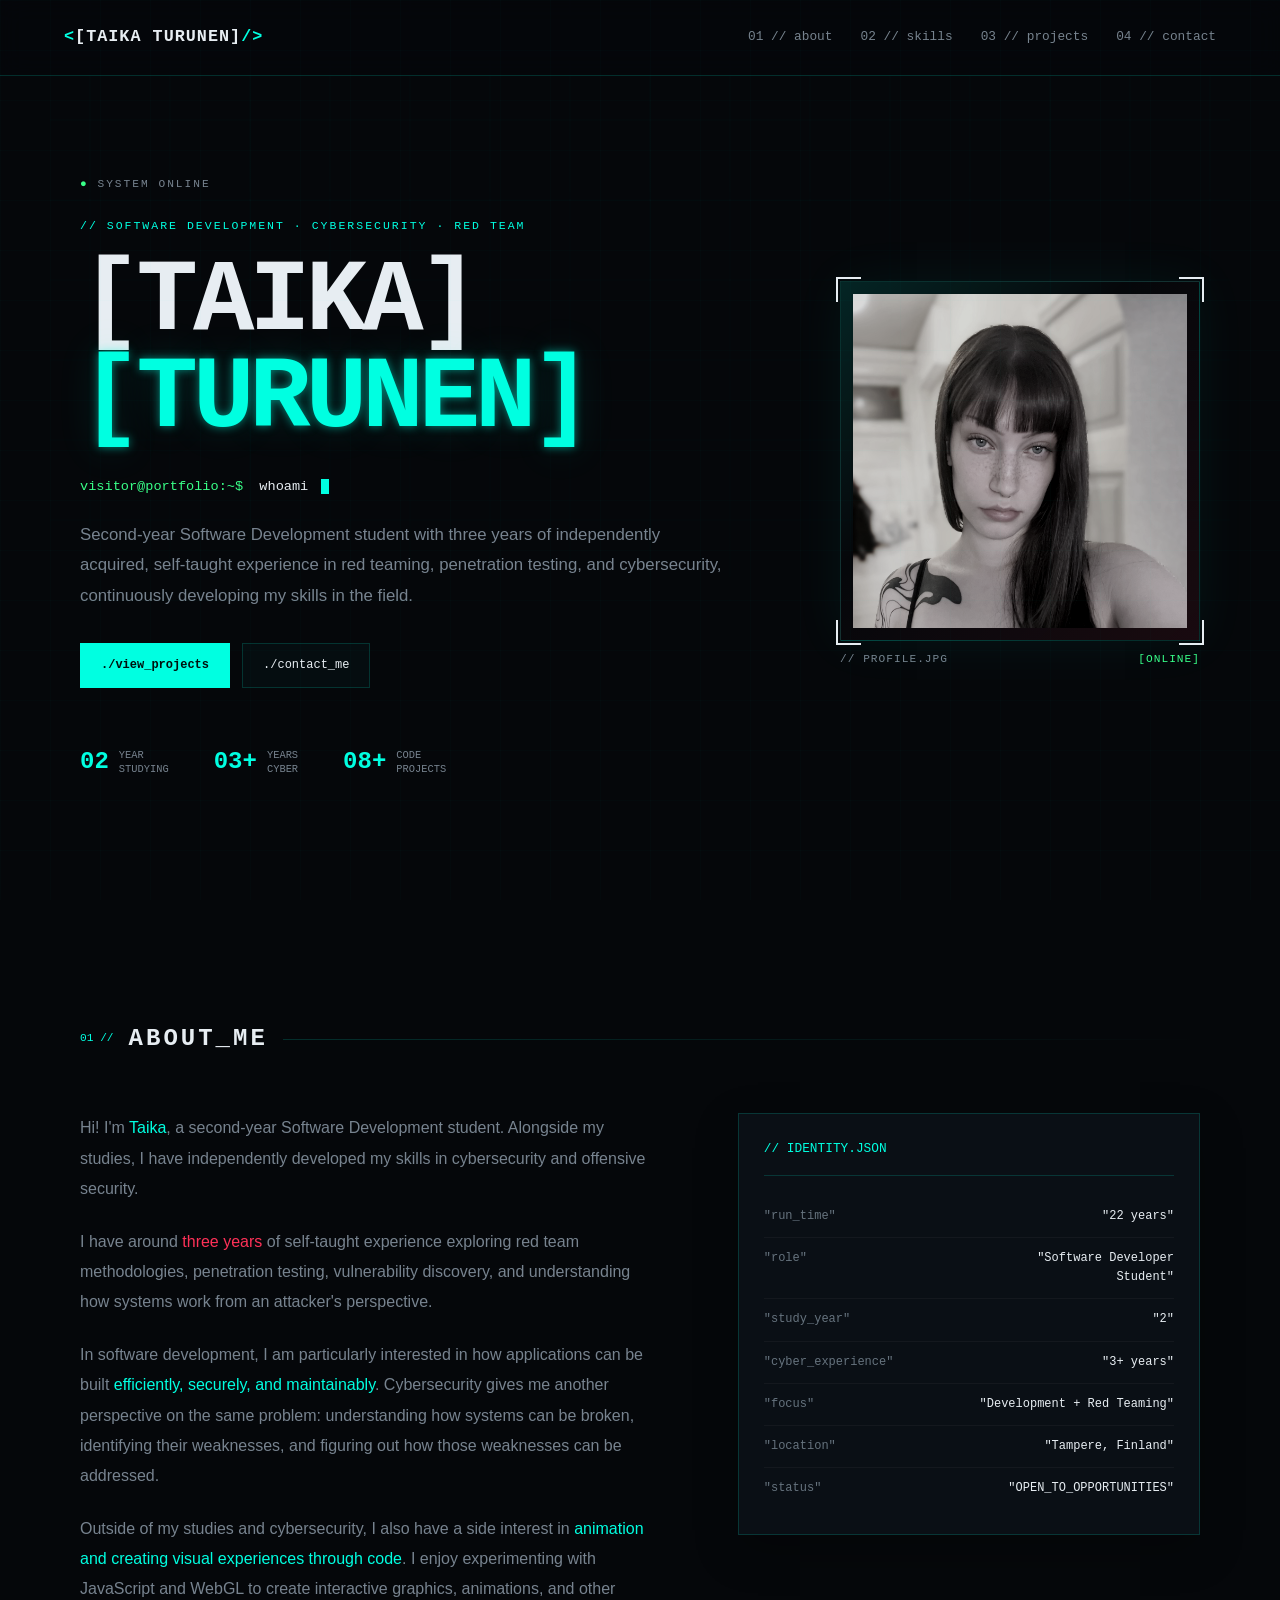
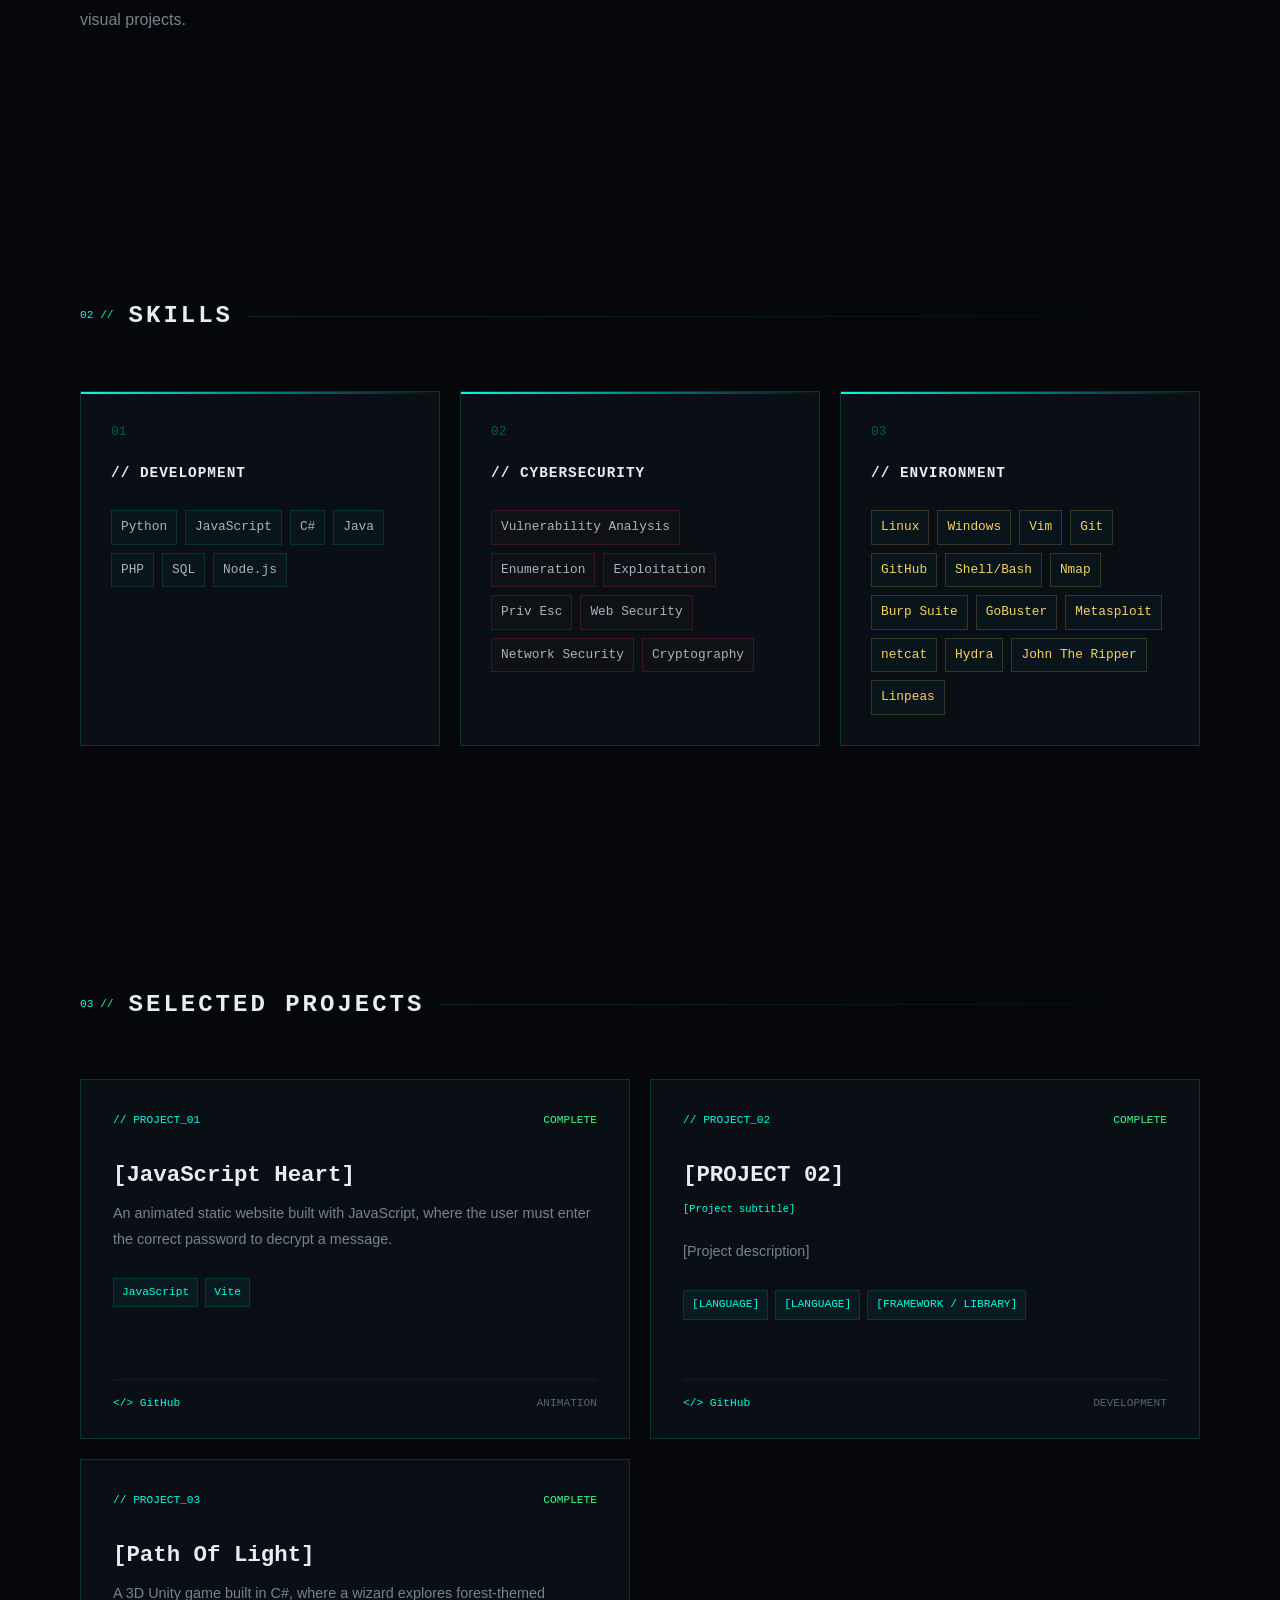
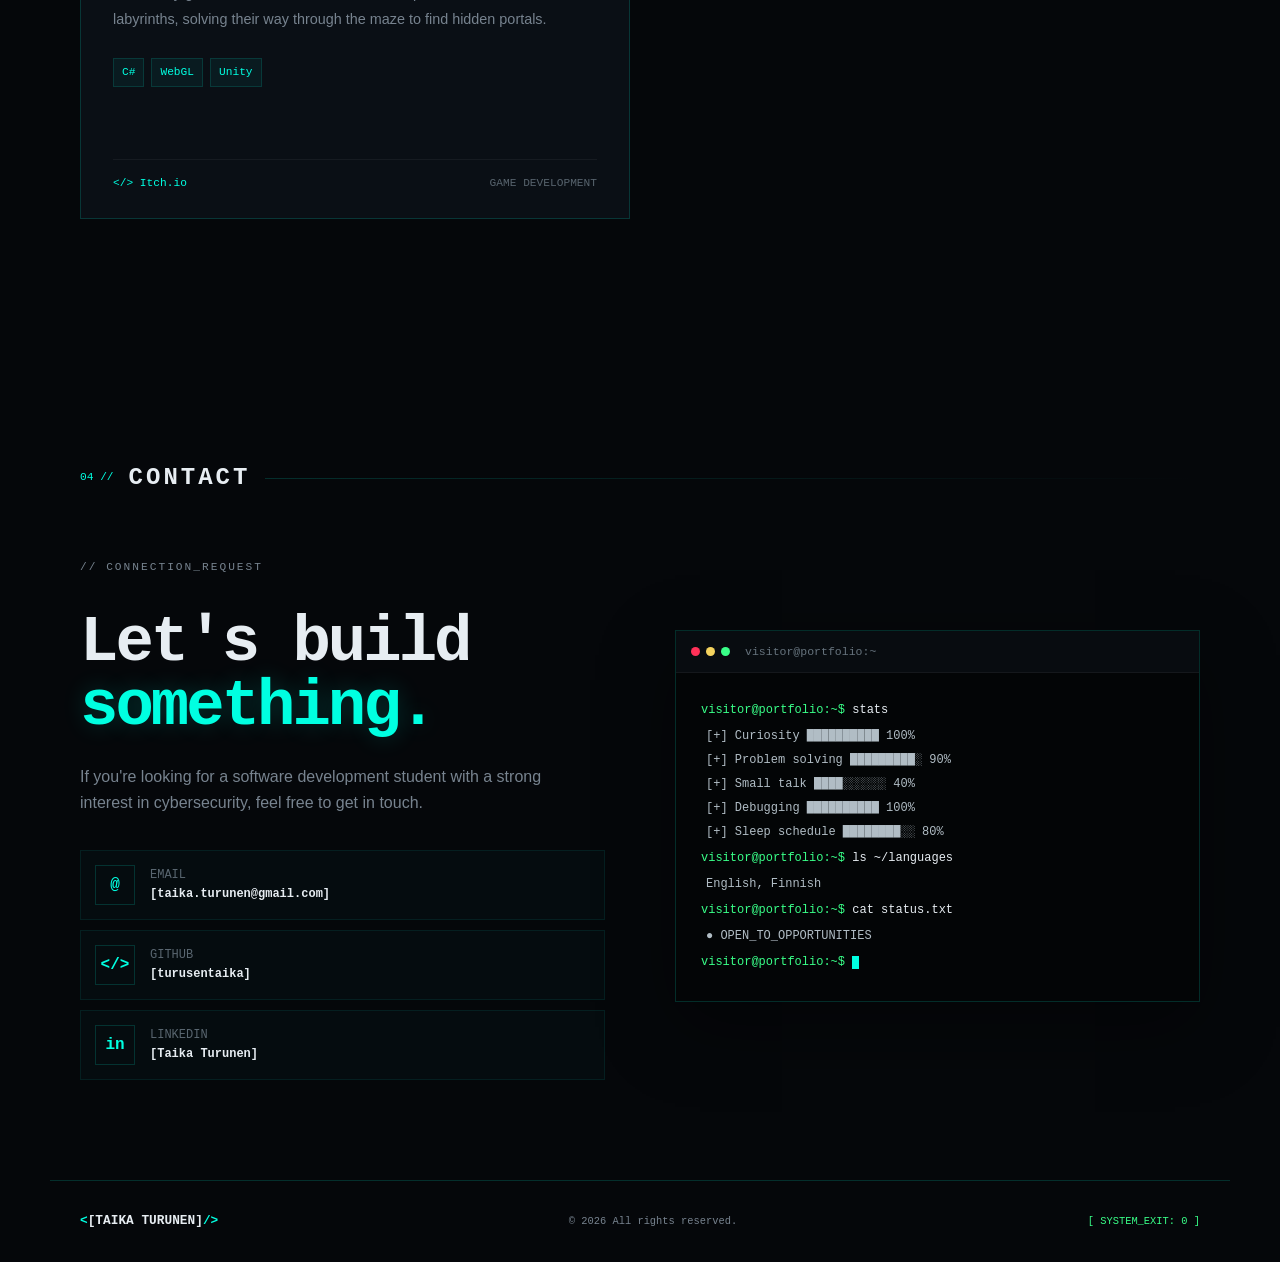
==== commit aa0fe2c7: "profiilikuva" ====
--- a/index.html
+++ b/index.html
@@ -112,7 +112,7 @@
 
                     <!-- Vaihda assets/profile.jpg omaan kuvaasi -->
                     <img
-                        src="assets/profile.jpg"
+                        src="assets/pfp-picture.jpg"
                         alt="[TAIKA TURUNEN] – profiilikuva"
                         class="profile-image"
                     >
--- a/style.css
+++ b/style.css
@@ -142,7 +142,7 @@
 
 .navbar nav a {
     font-family: var(--mono);
-    font-size: 0.72rem;
+    font-size: 0.80rem;
     color: var(--muted);
 
     transition:
@@ -366,8 +366,8 @@
 
 .stat span {
     font-family: var(--mono);
-    font-size: 0.58rem;
-    line-height: 1.3;
+    font-size: 0.65rem;
+    line-height: 1.4;
 
     color: var(--muted);
 }
@@ -473,7 +473,7 @@
     padding-top: 10px;
 
     font-family: var(--mono);
-    font-size: 0.6rem;
+    font-size: 0.7rem;
     letter-spacing: 1px;
 
     color: var(--muted);
@@ -579,7 +579,7 @@
     color: var(--cyan);
 
     font-family: var(--mono);
-    font-size: 0.7rem;
+    font-size: 0.8rem;
 }
 
 .info-row {
@@ -593,7 +593,7 @@
     border-bottom: 1px solid rgba(255, 255, 255, 0.04);
 
     font-family: var(--mono);
-    font-size: 0.68rem;
+    font-size: 0.75rem;
 }
 
 .info-row:last-child {
@@ -1016,7 +1016,7 @@
     color: #66737d;
 
     font-family: var(--mono);
-    font-size: 0.62rem;
+    font-size: 0.72rem;
 }
 
 .terminal-dots {
@@ -1049,7 +1049,7 @@
     padding: 25px;
 
     font-family: var(--mono);
-    font-size: 0.72rem;
+    font-size: 0.75rem;
 
     line-height: 2;
 }
@@ -1106,7 +1106,7 @@
 footer p,
 .footer-status {
     font-family: var(--mono);
-    font-size: 0.55rem;
+    font-size: 0.65rem;
 }
 
 .footer-status {
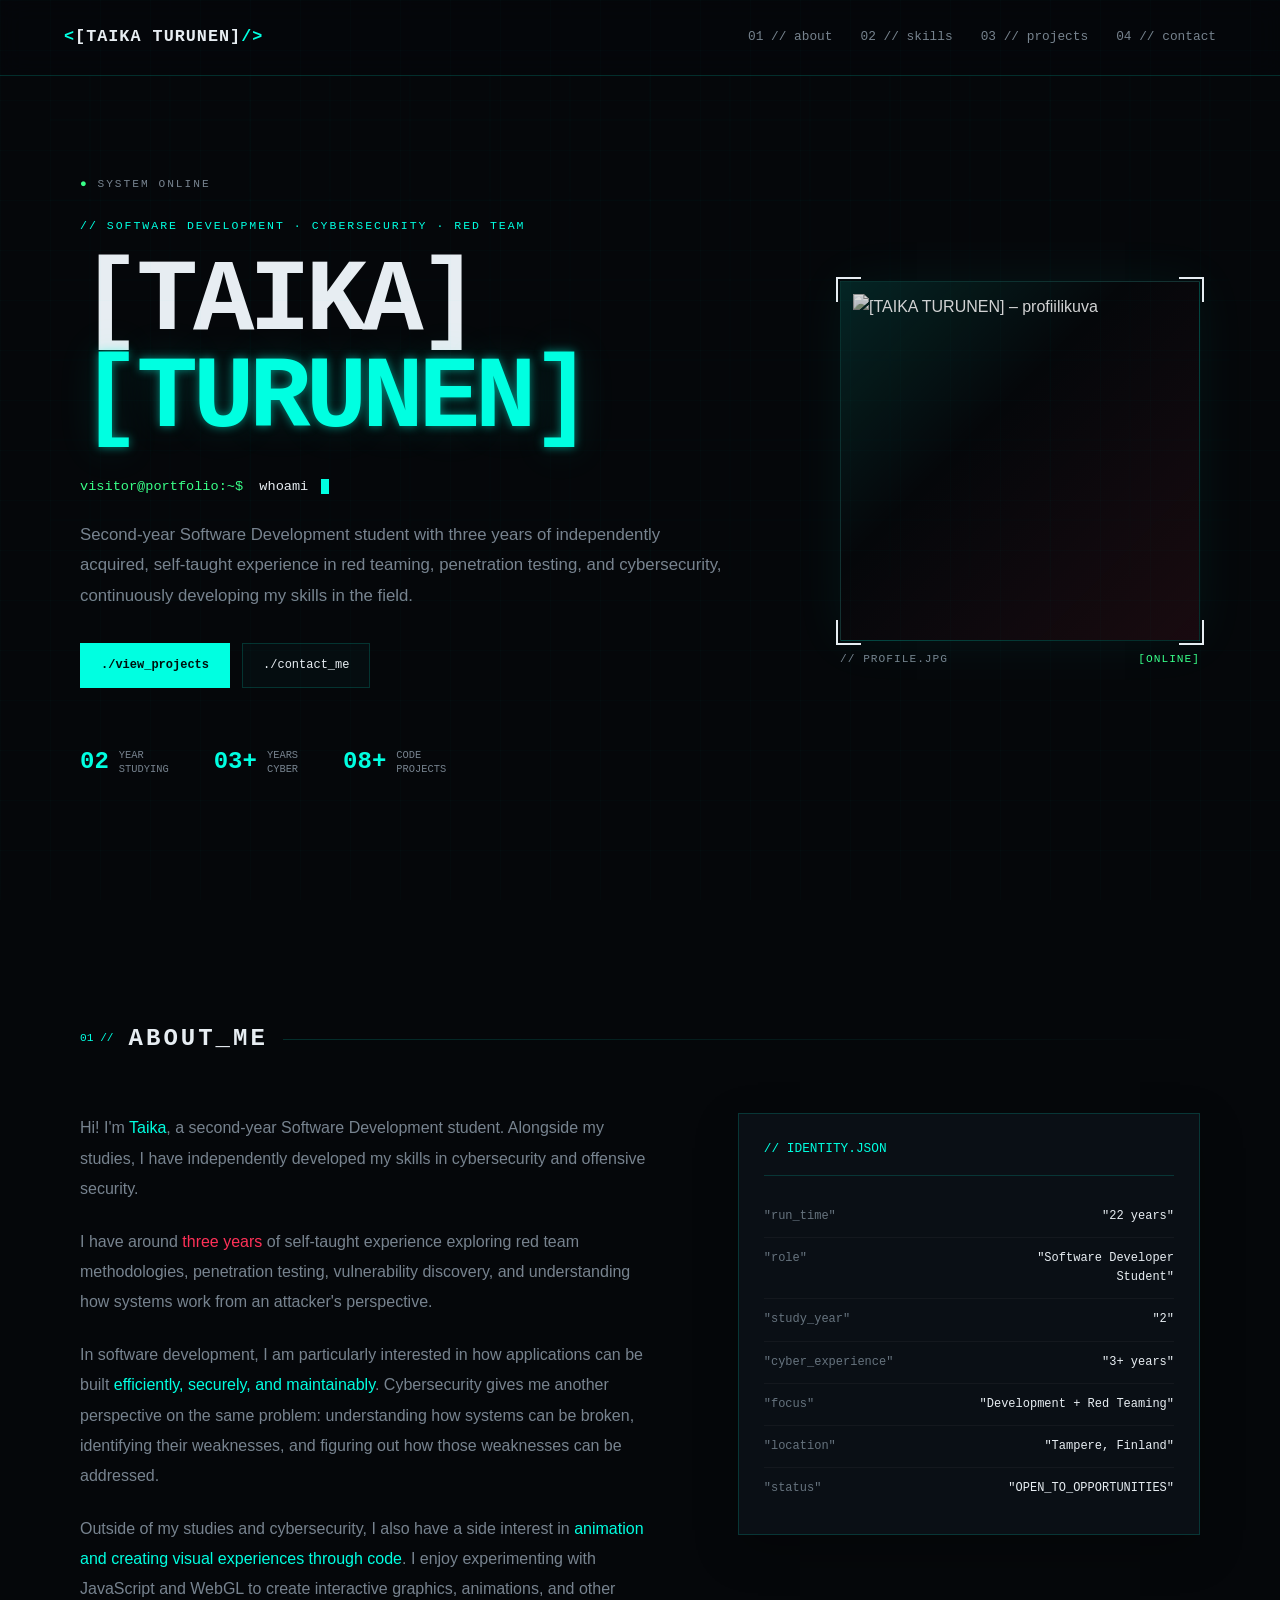
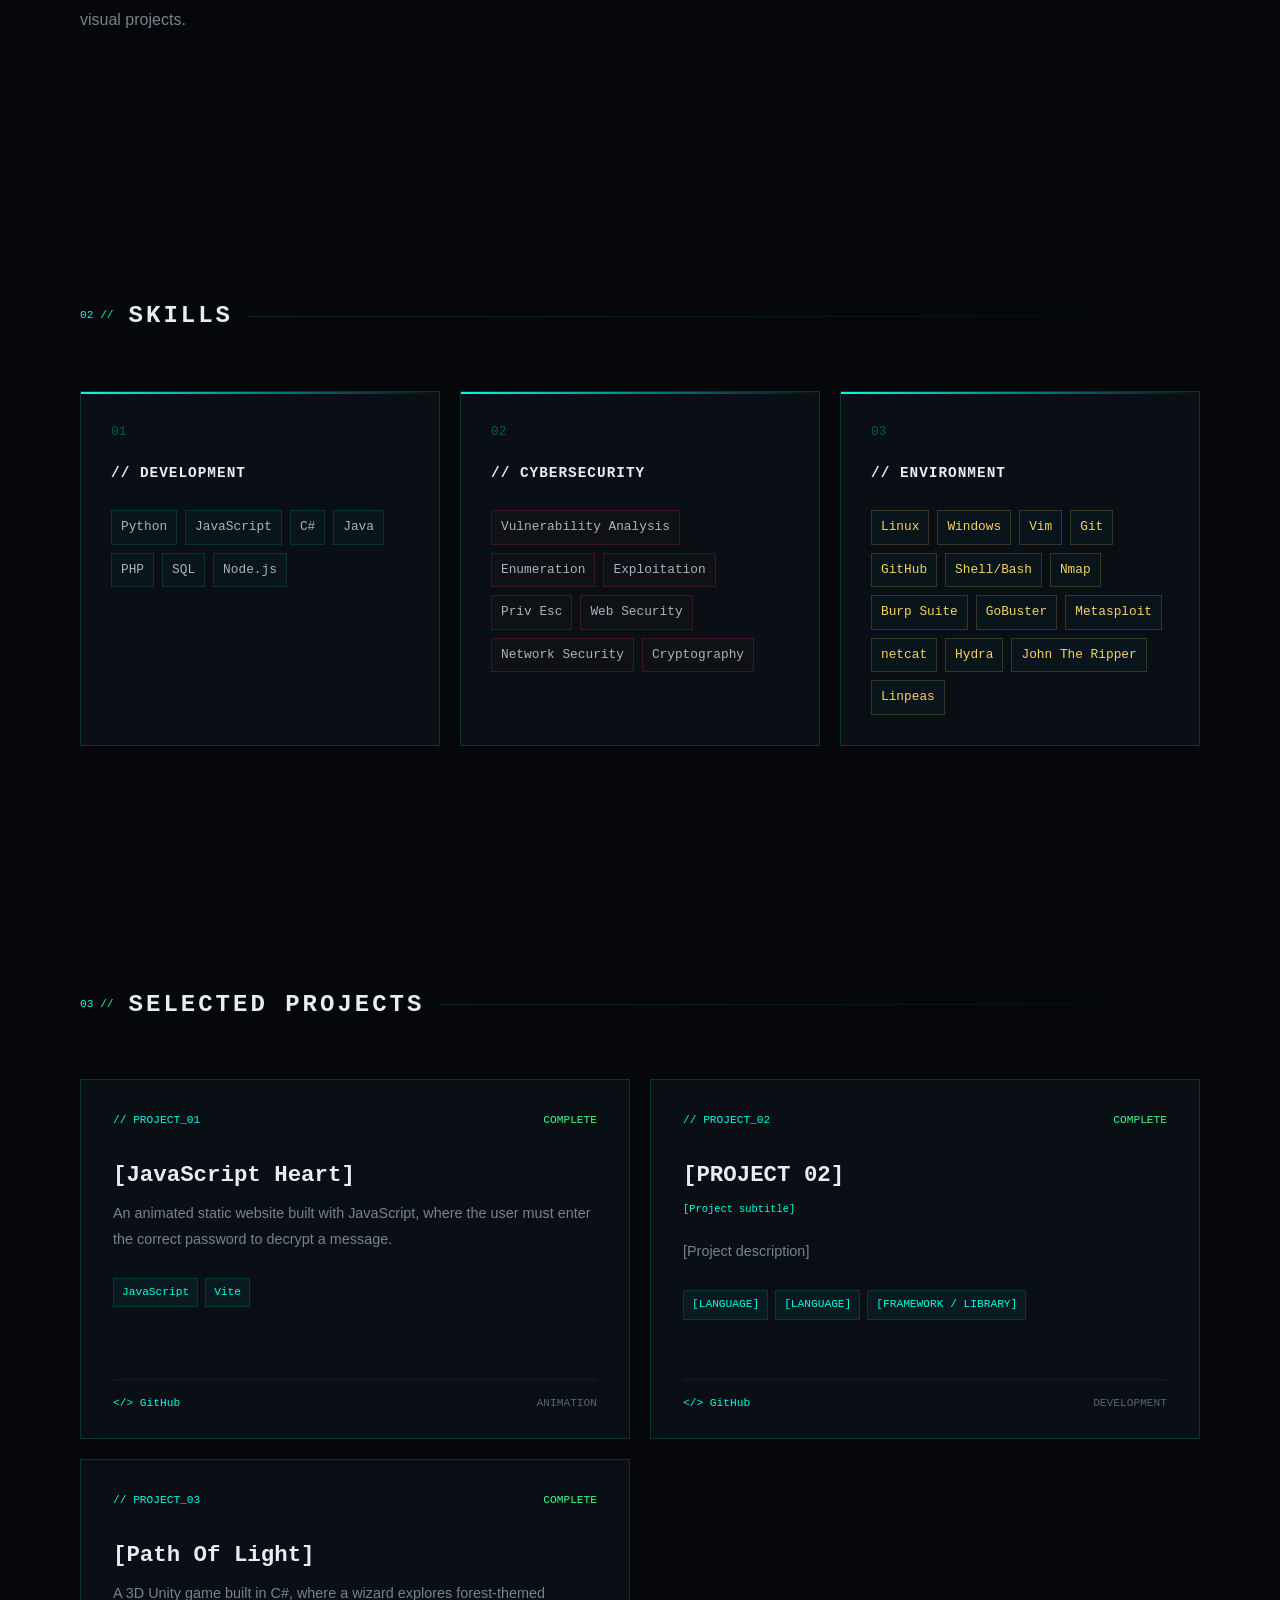
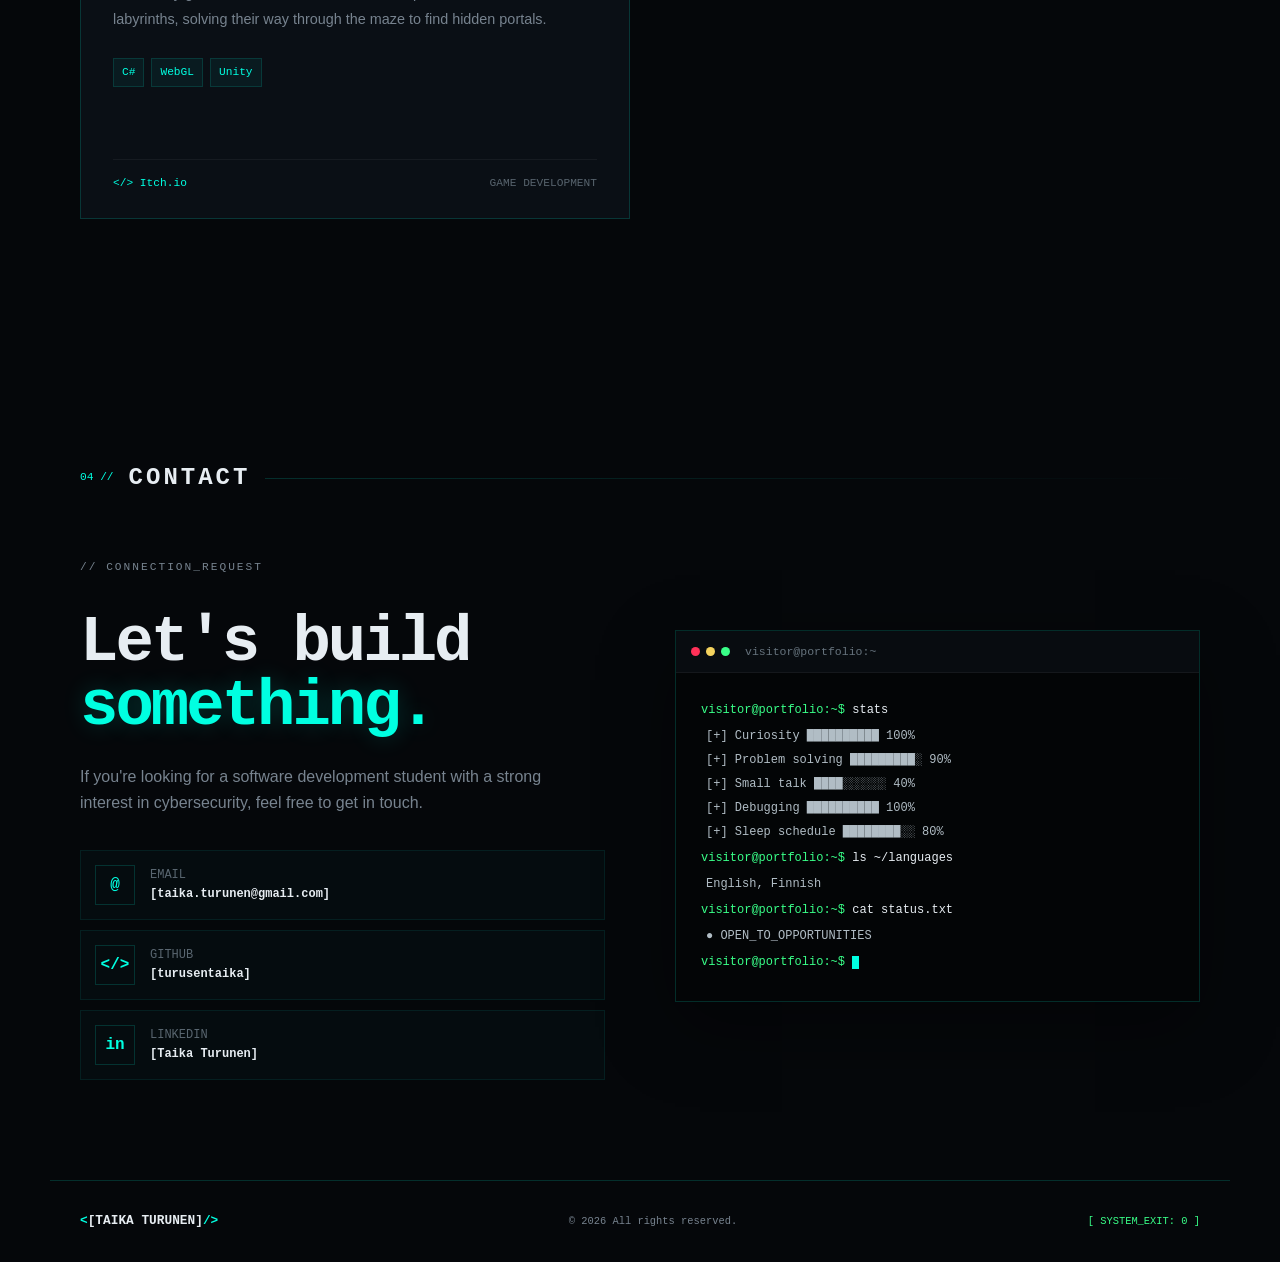
==== commit 6bb5cd8b: "typo korjauksia" ====
--- a/index.html
+++ b/index.html
@@ -4,8 +4,8 @@
     <meta charset="UTF-8">
     <meta name="viewport" content="width=device-width, initial-scale=1.0">
 
-    <meta name="description" content="[NIMI] – ohjelmistokehityksen opiskelija ja kyberturvallisuudesta kiinnostunut kehittäjä.">
-    <meta name="author" content="[NIMI]">
+    <meta name="description" content="Junior software developer and cyber security enthustiastic.">
+    <meta name="author" content="Taika Turunen">
 
     <title>TAIKA TURUNEN // Portfolio</title>
 
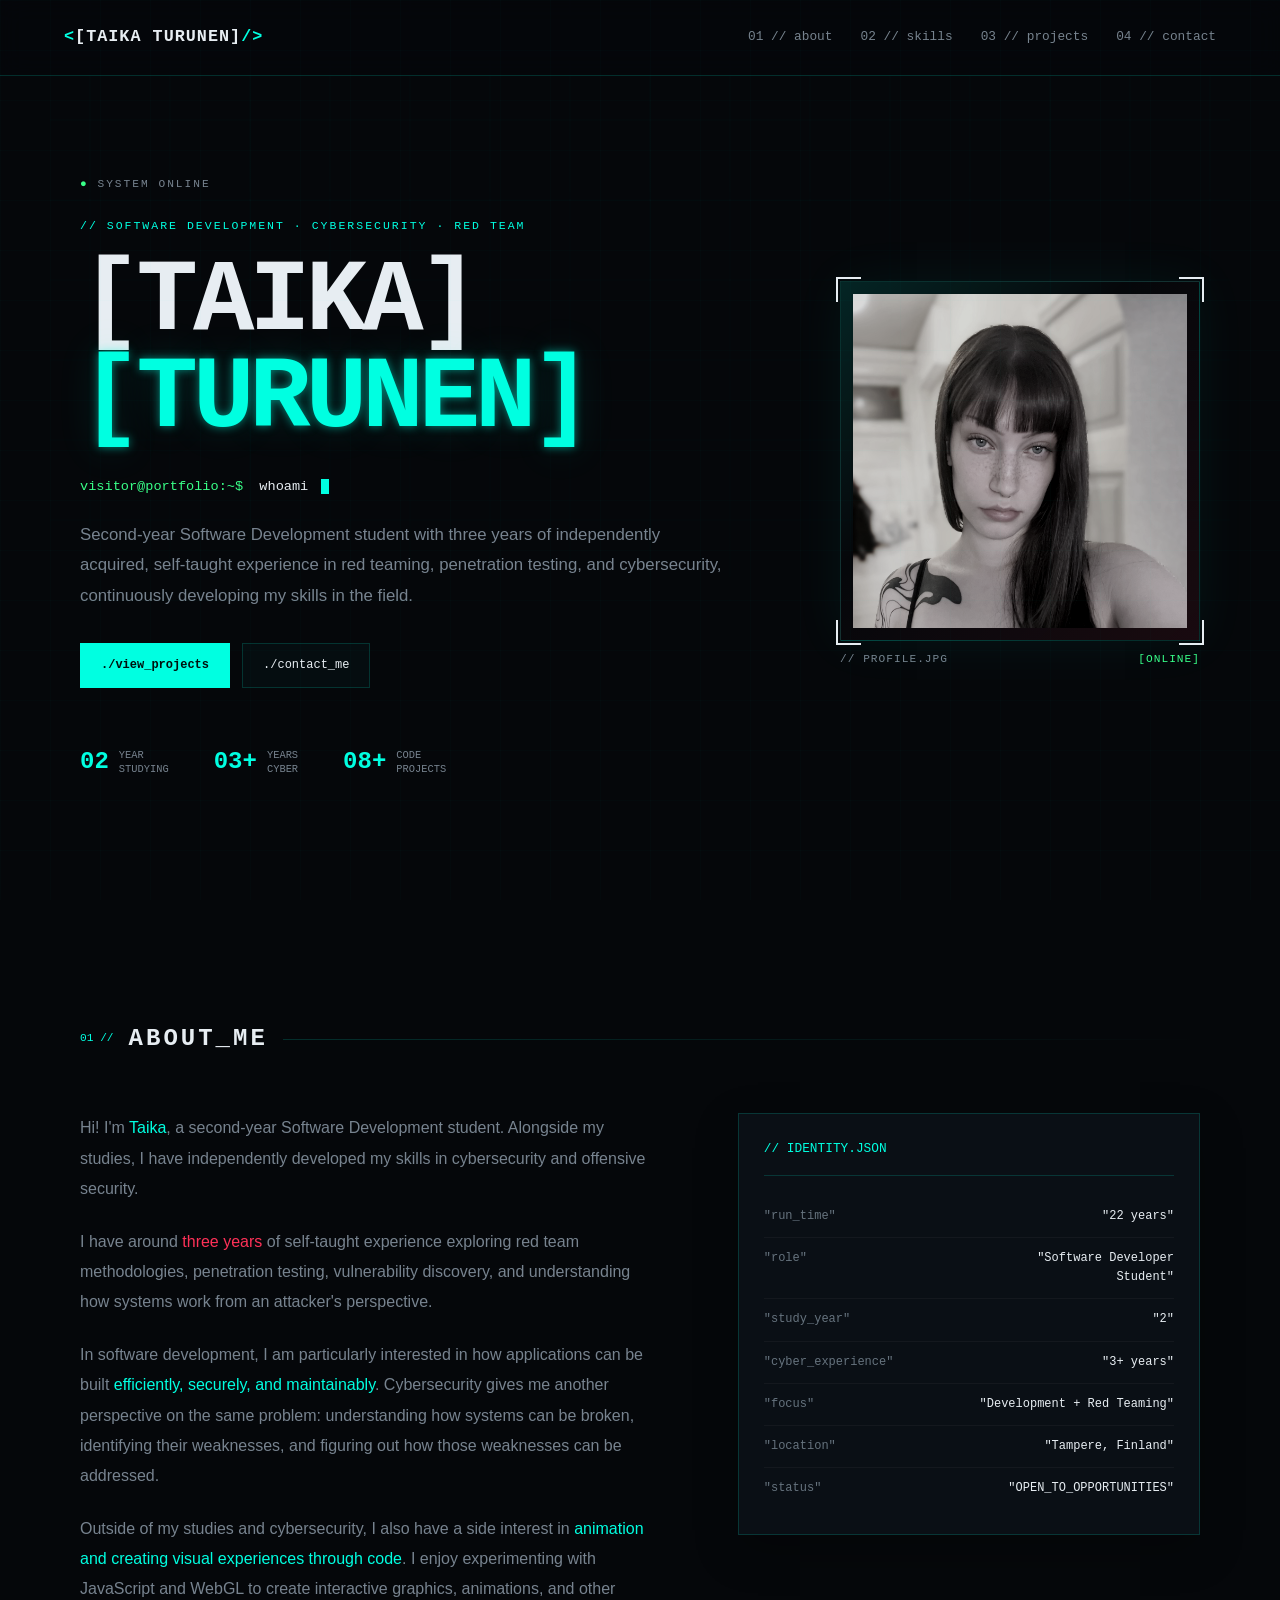
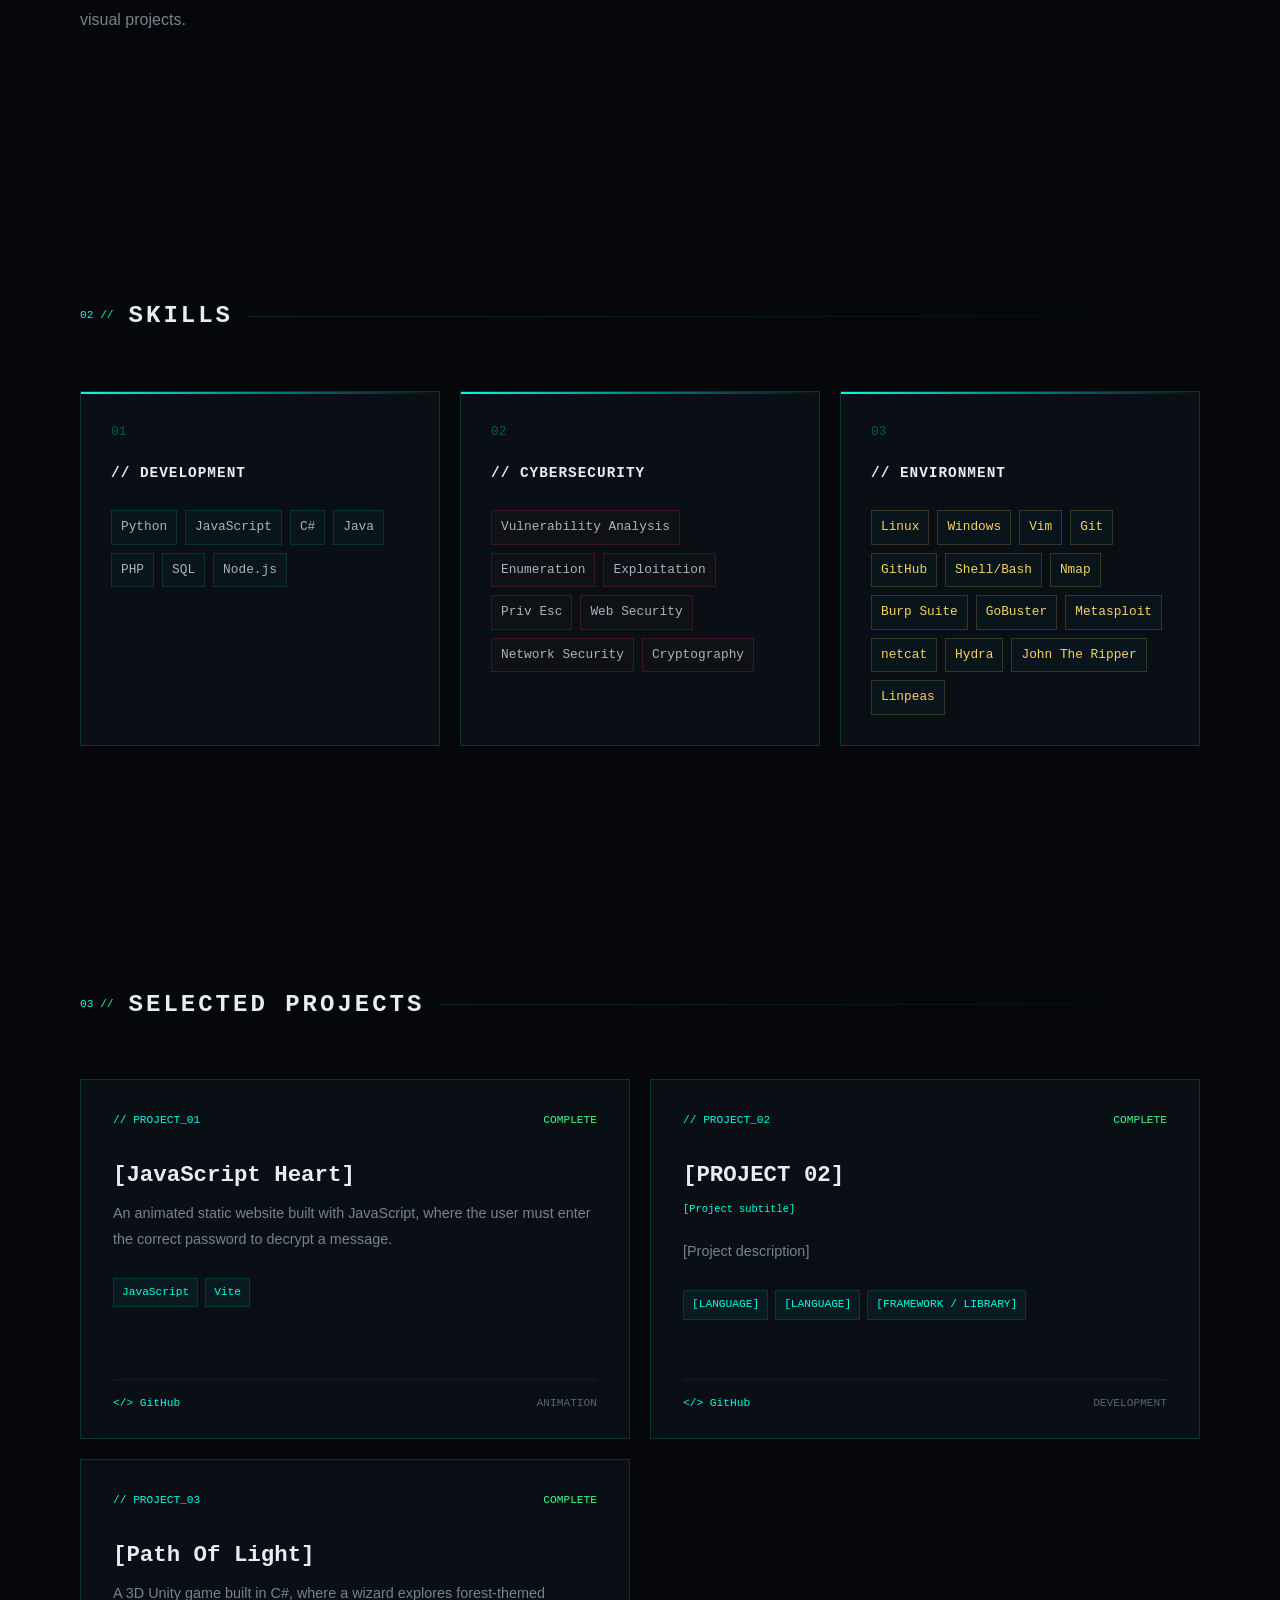
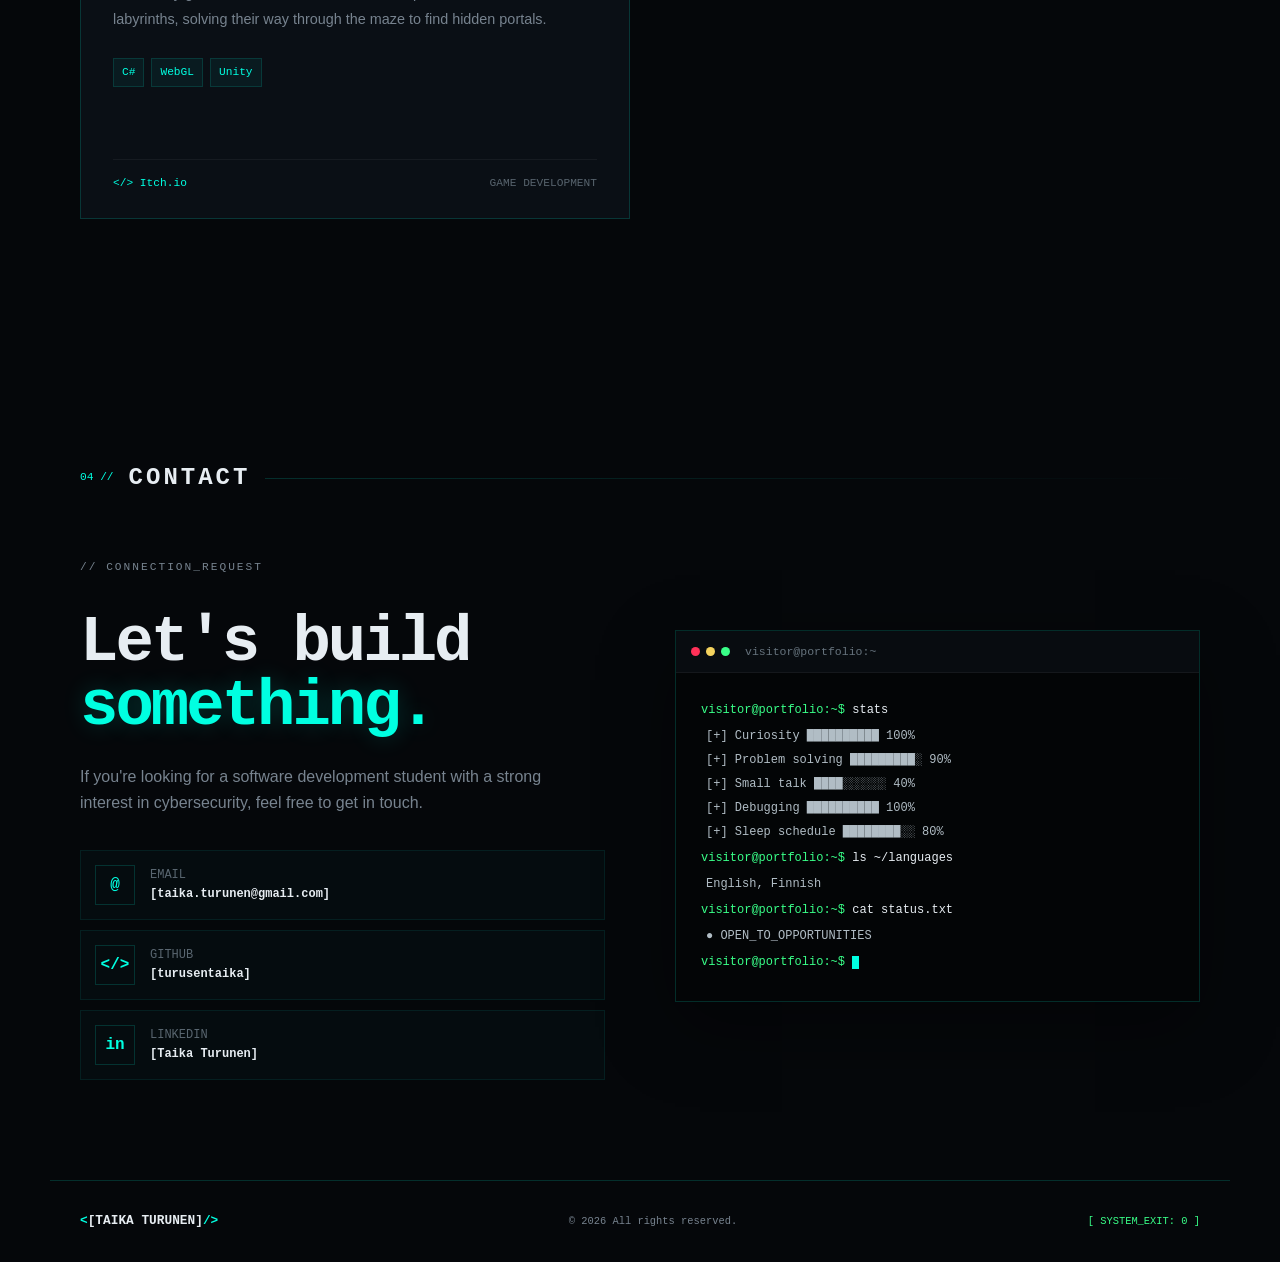
==== commit c9f09f0e: "kuva uudelleen" ====
--- a/index.html
+++ b/index.html
@@ -110,7 +110,7 @@
                     <div class="image-corner bottom-left"></div>
                     <div class="image-corner bottom-right"></div>
 
-                    <!-- Vaihda assets/profile.jpg omaan kuvaasi -->
+                    
                     <img
                         src="assets/pfp-picture.jpg"
                         alt="[TAIKA TURUNEN] – profiilikuva"
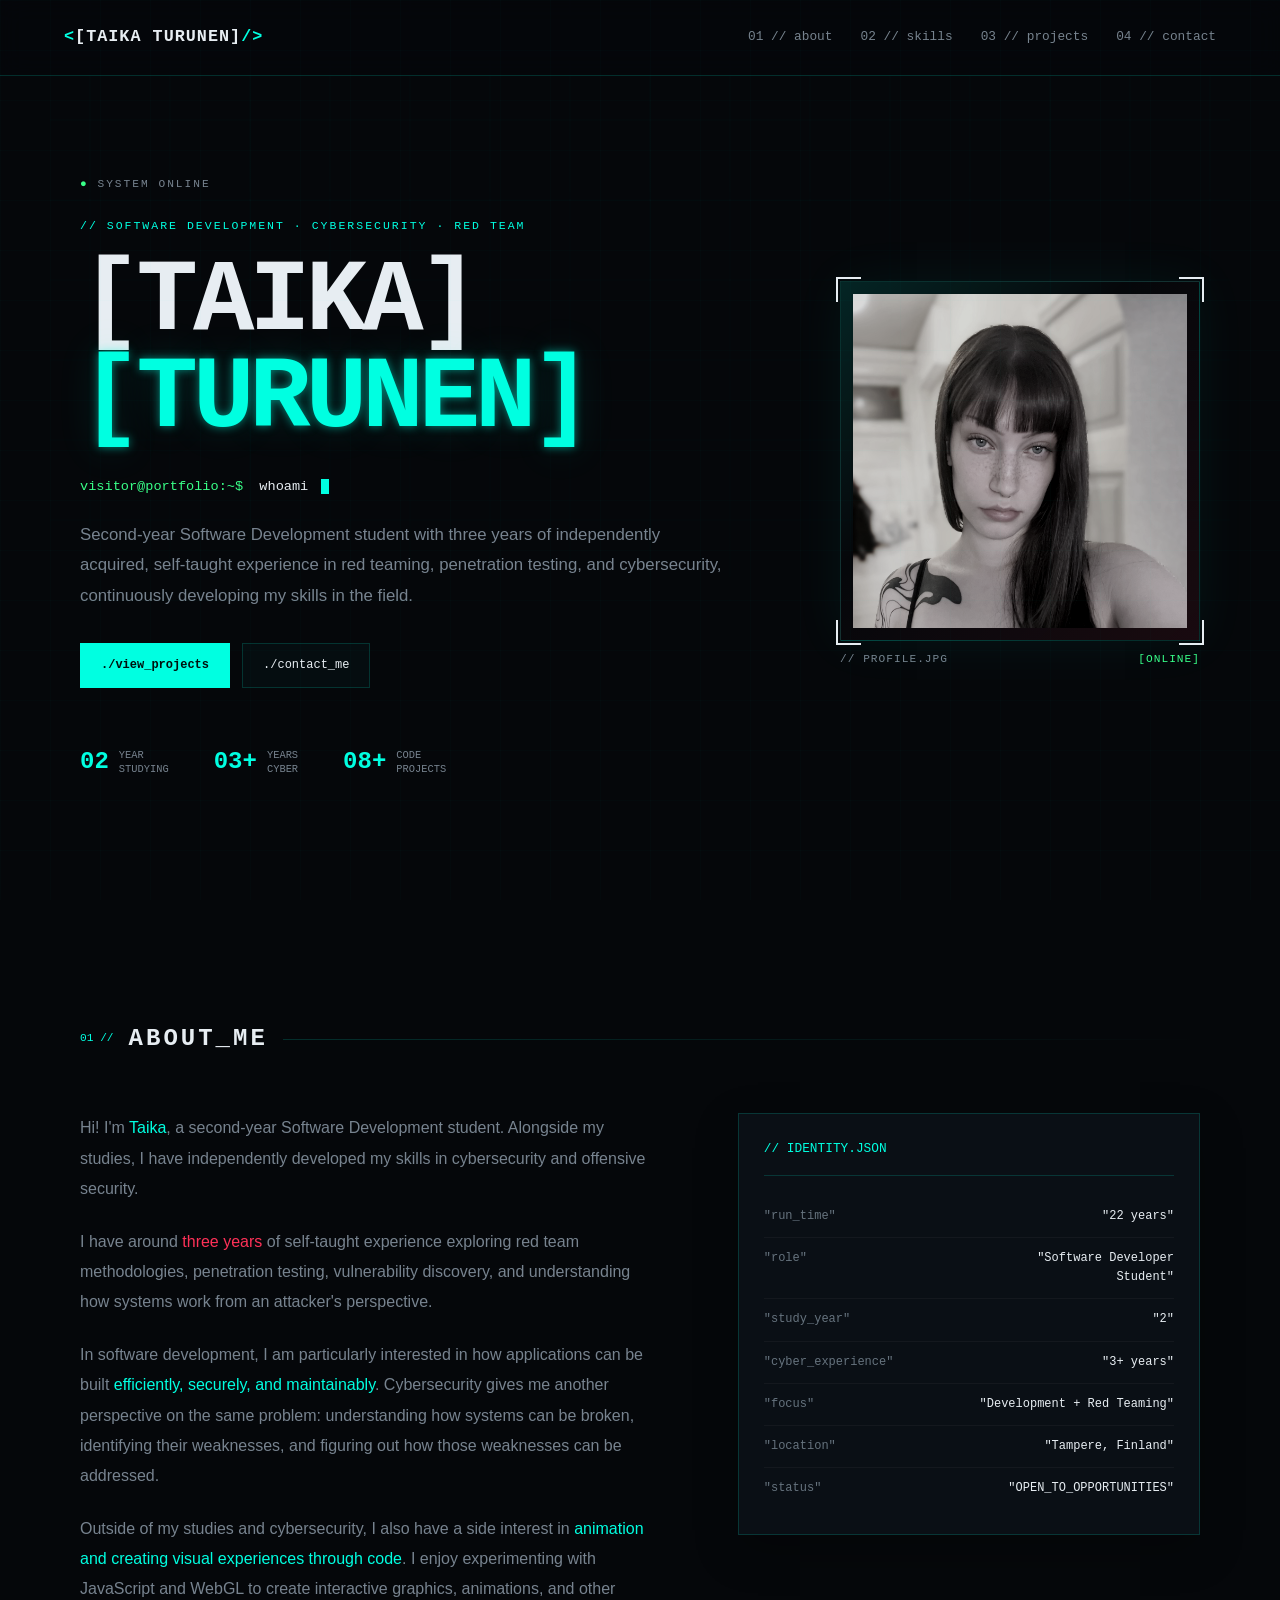
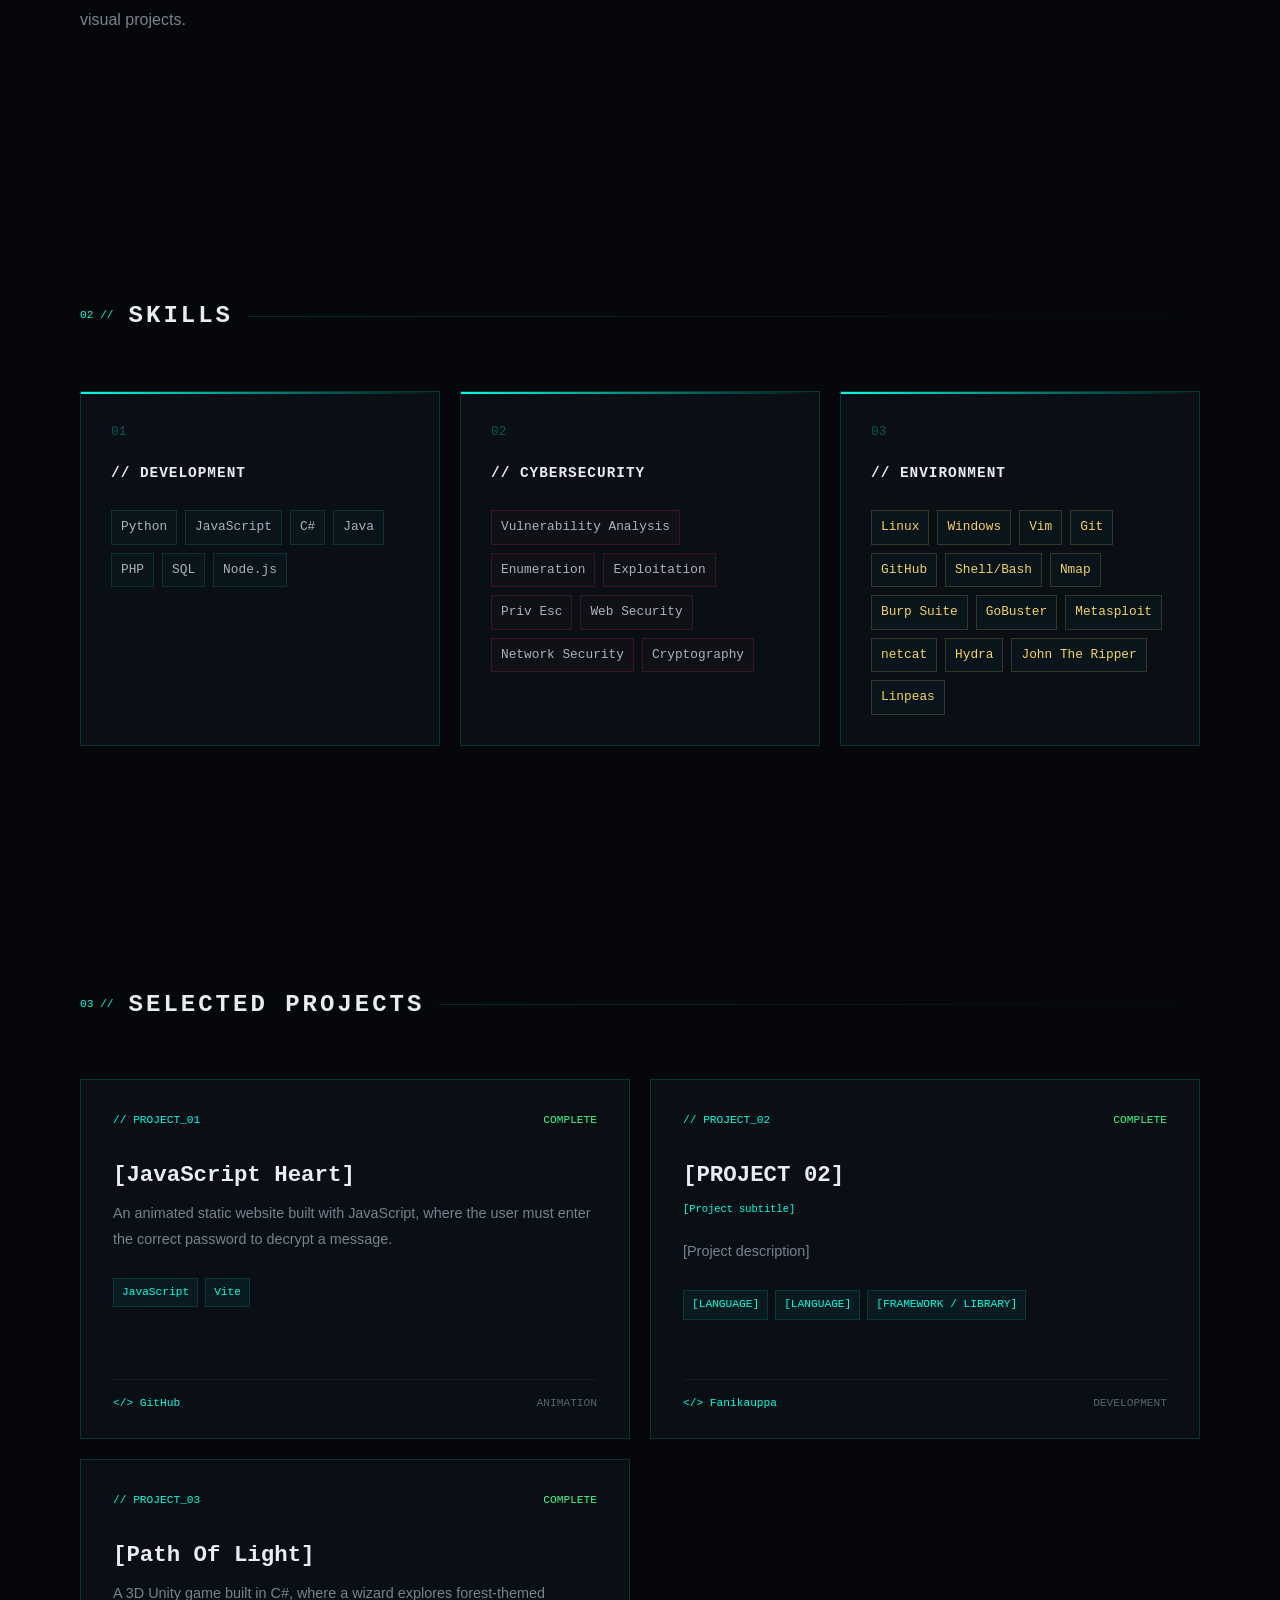
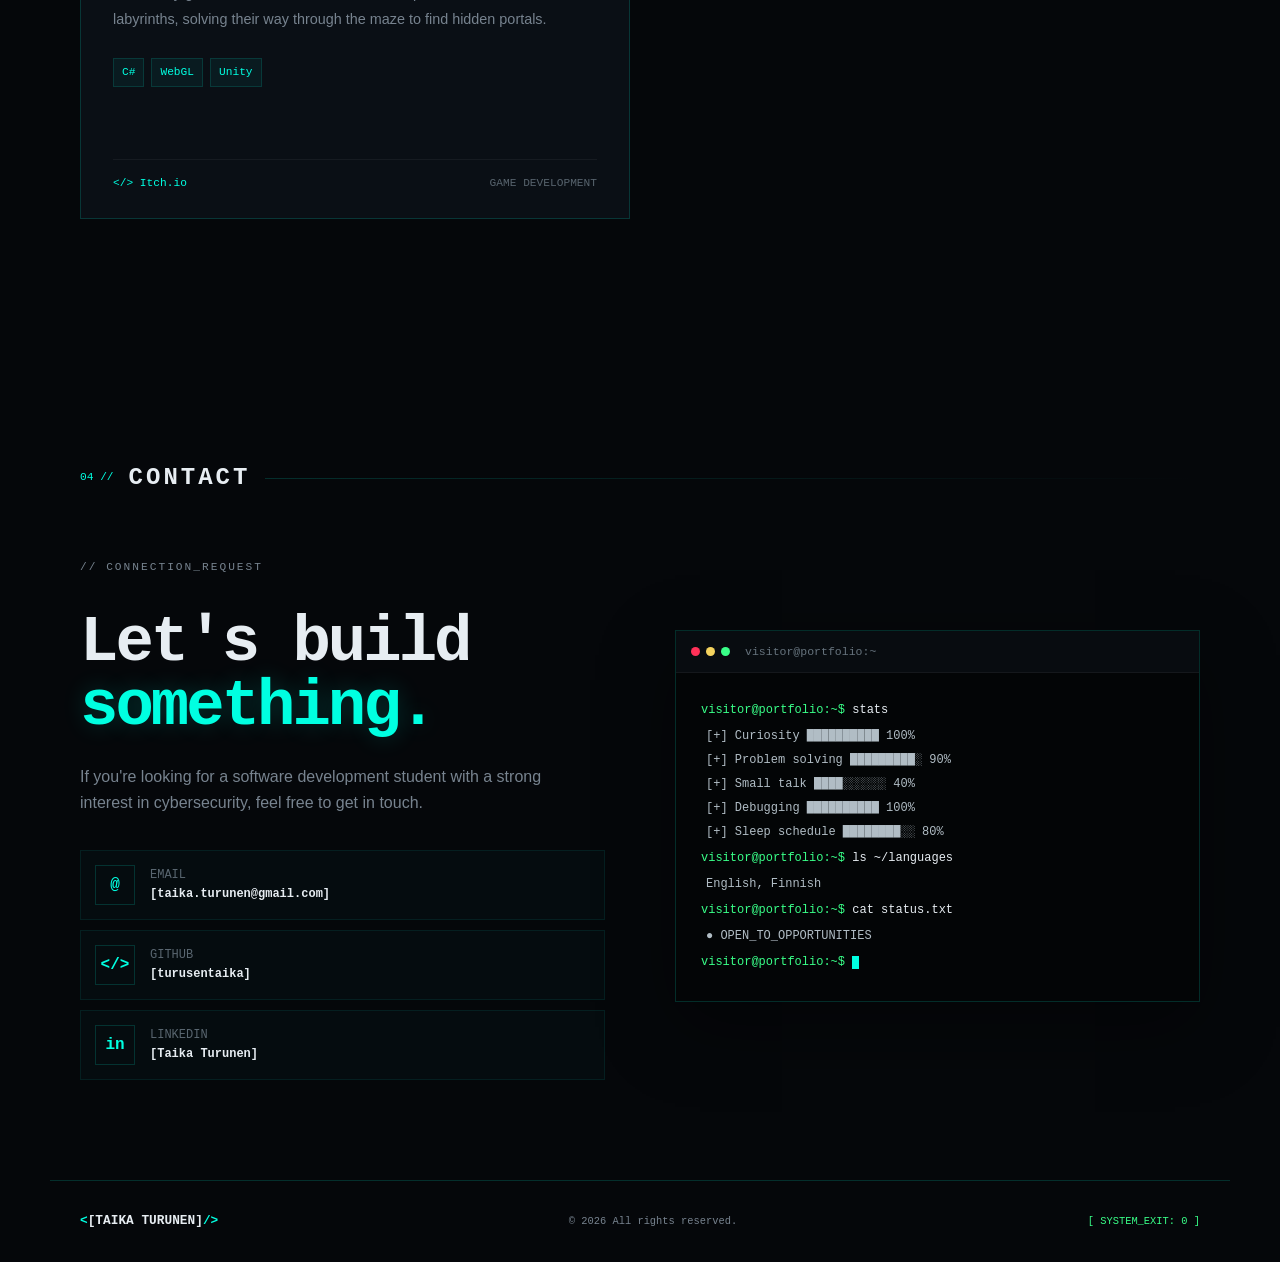
==== commit 3a7ee676: "testi" ====
--- a/index.html
+++ b/index.html
@@ -370,8 +370,8 @@
                     </div>
 
                     <div class="project-footer">
-                        <a href="#" target="_blank" rel="noopener">
-                            &lt;/&gt; GitHub
+                        <a href="/fanikauppa/index.html" target="_blank" rel="noopener">
+                            &lt;/&gt; Fanikauppa
                         </a>
 
                         <span class="project-type">
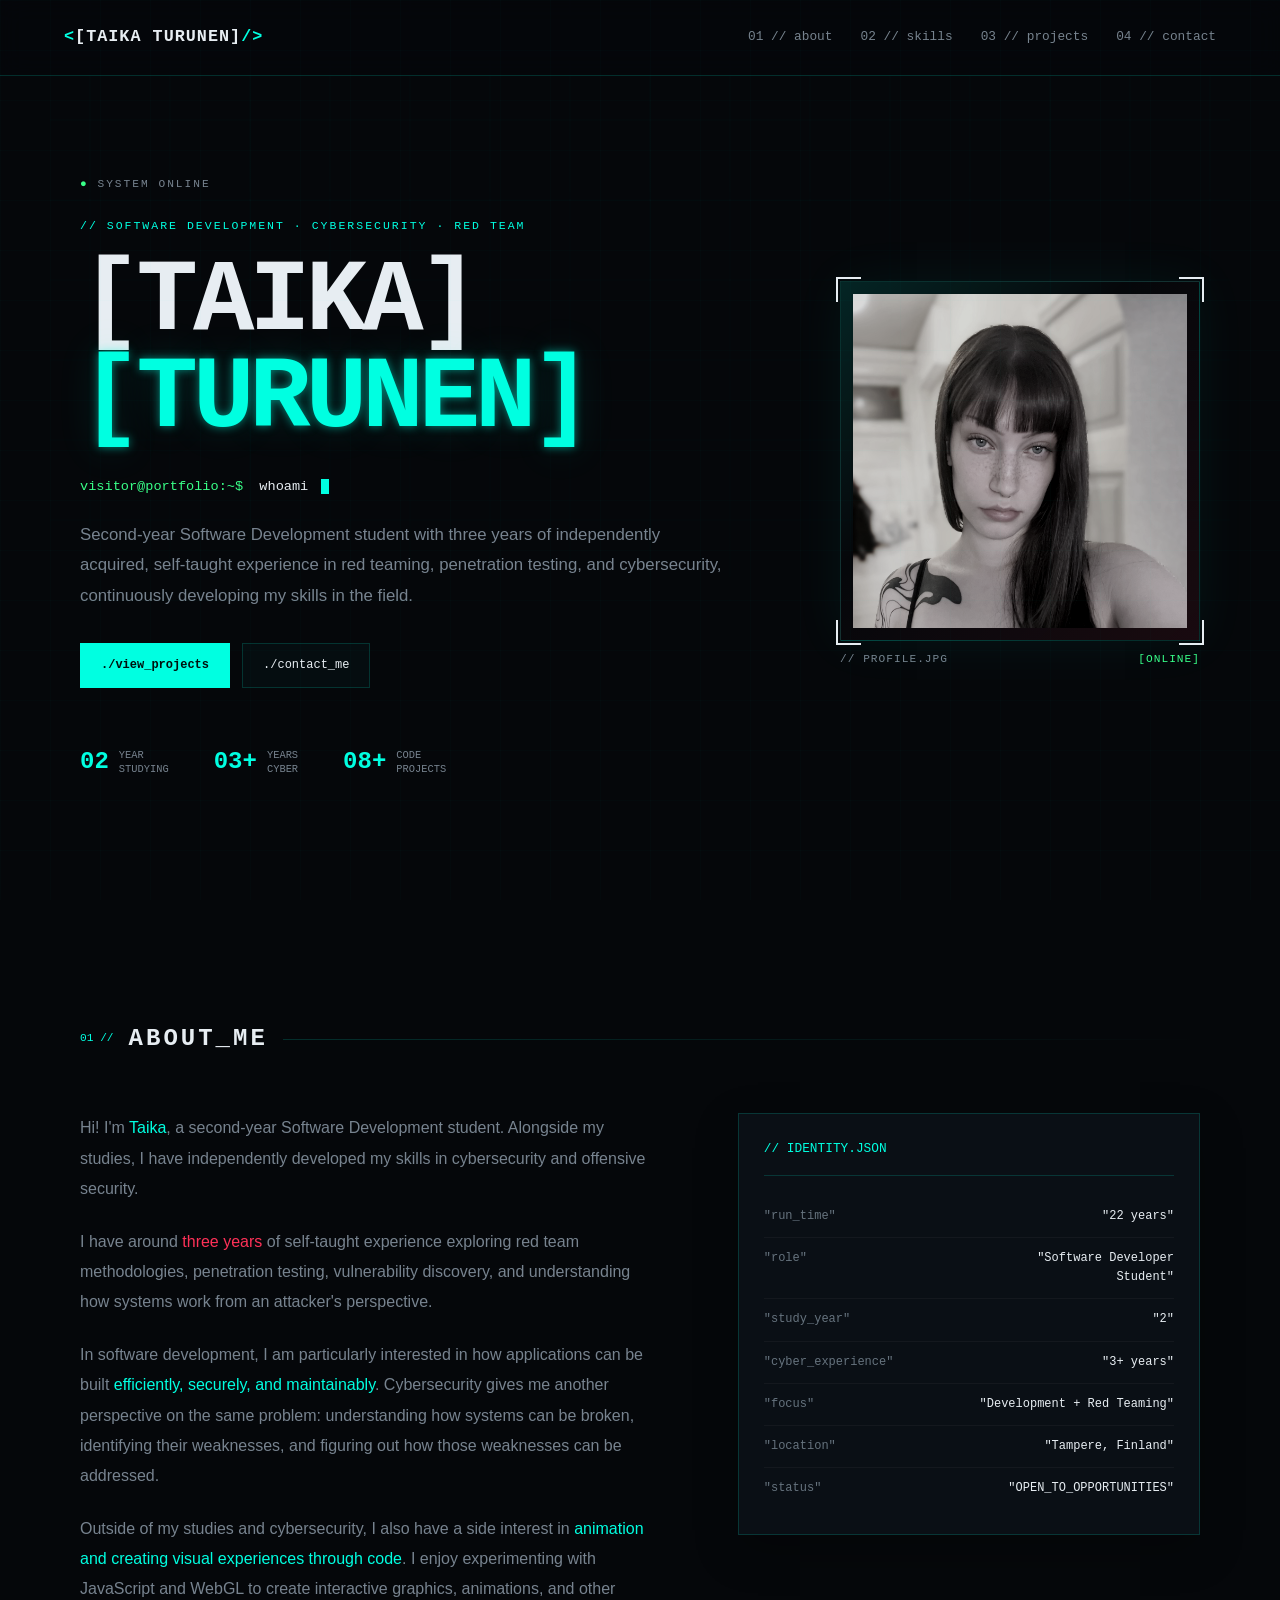
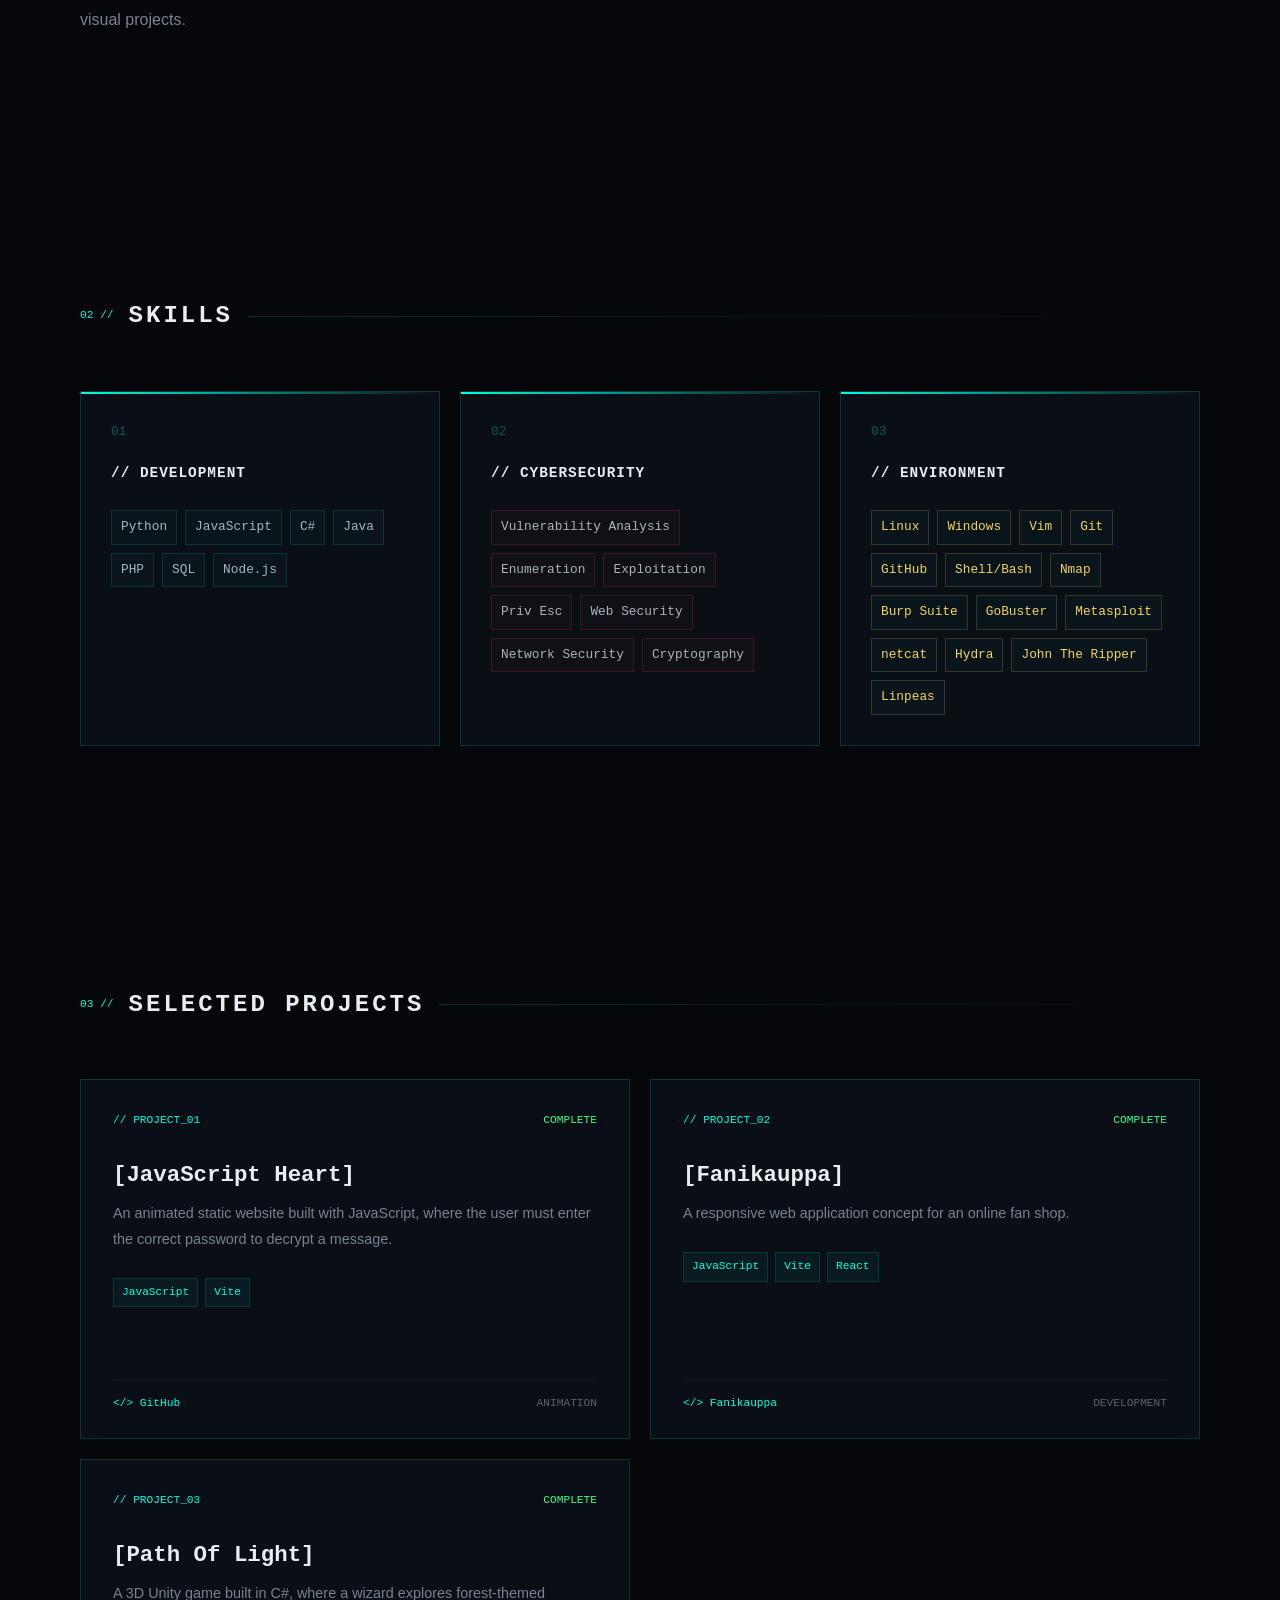
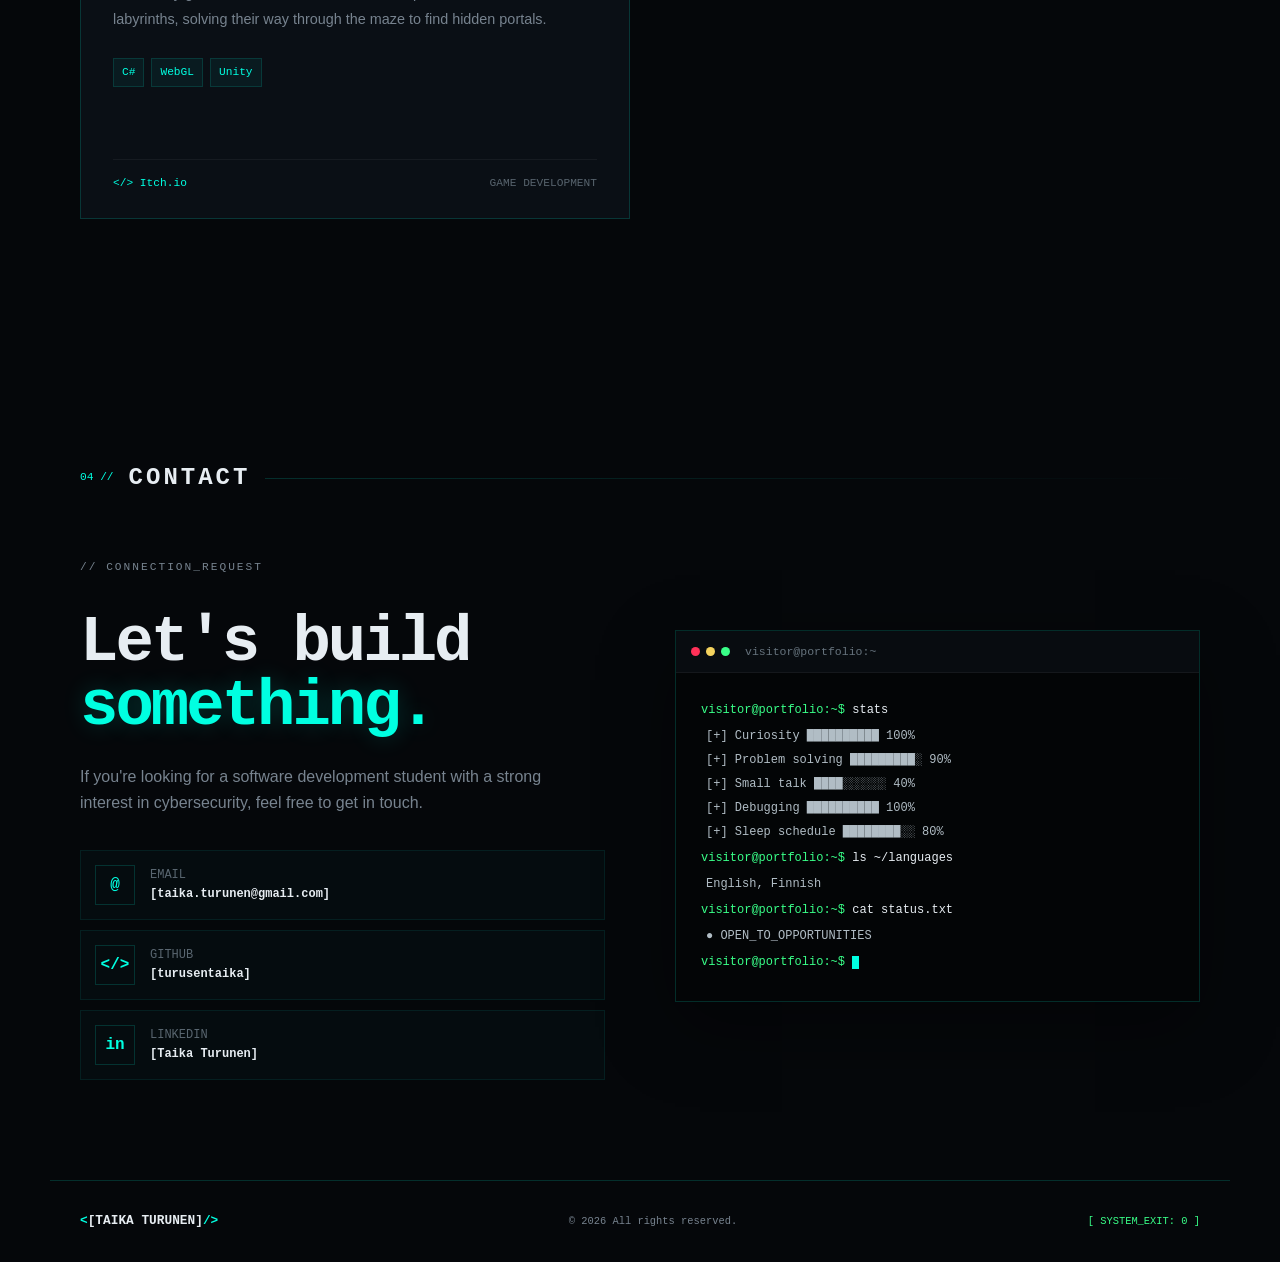
==== commit 894b6e99: "Projekti 2 tiedot" ====
--- a/index.html
+++ b/index.html
@@ -353,24 +353,20 @@
                         <span class="project-status">COMPLETE</span>
                     </div>
 
-                    <h3>[PROJECT 02]</h3>
-
-                    <p class="project-subtitle">
-                        [Project subtitle]
-                    </p>
+                    <h3>[Fanikauppa]</h3>
 
                     <p class="project-description">
-                        [Project description]
+                        A responsive web application concept for an online fan shop.
                     </p>
 
                     <div class="project-tech">
-                        <span>[LANGUAGE]</span>
-                        <span>[LANGUAGE]</span>
-                        <span>[FRAMEWORK / LIBRARY]</span>
+                        <span>JavaScript</span>
+                        <span>Vite</span>
+                        <span>React</span>
                     </div>
 
                     <div class="project-footer">
-                        <a href="/fanikauppa/index.html" target="_blank" rel="noopener">
+                        <a href="/portfolio/fanikauppa/index.html" target="_blank" rel="noopener">
                             &lt;/&gt; Fanikauppa
                         </a>
 
